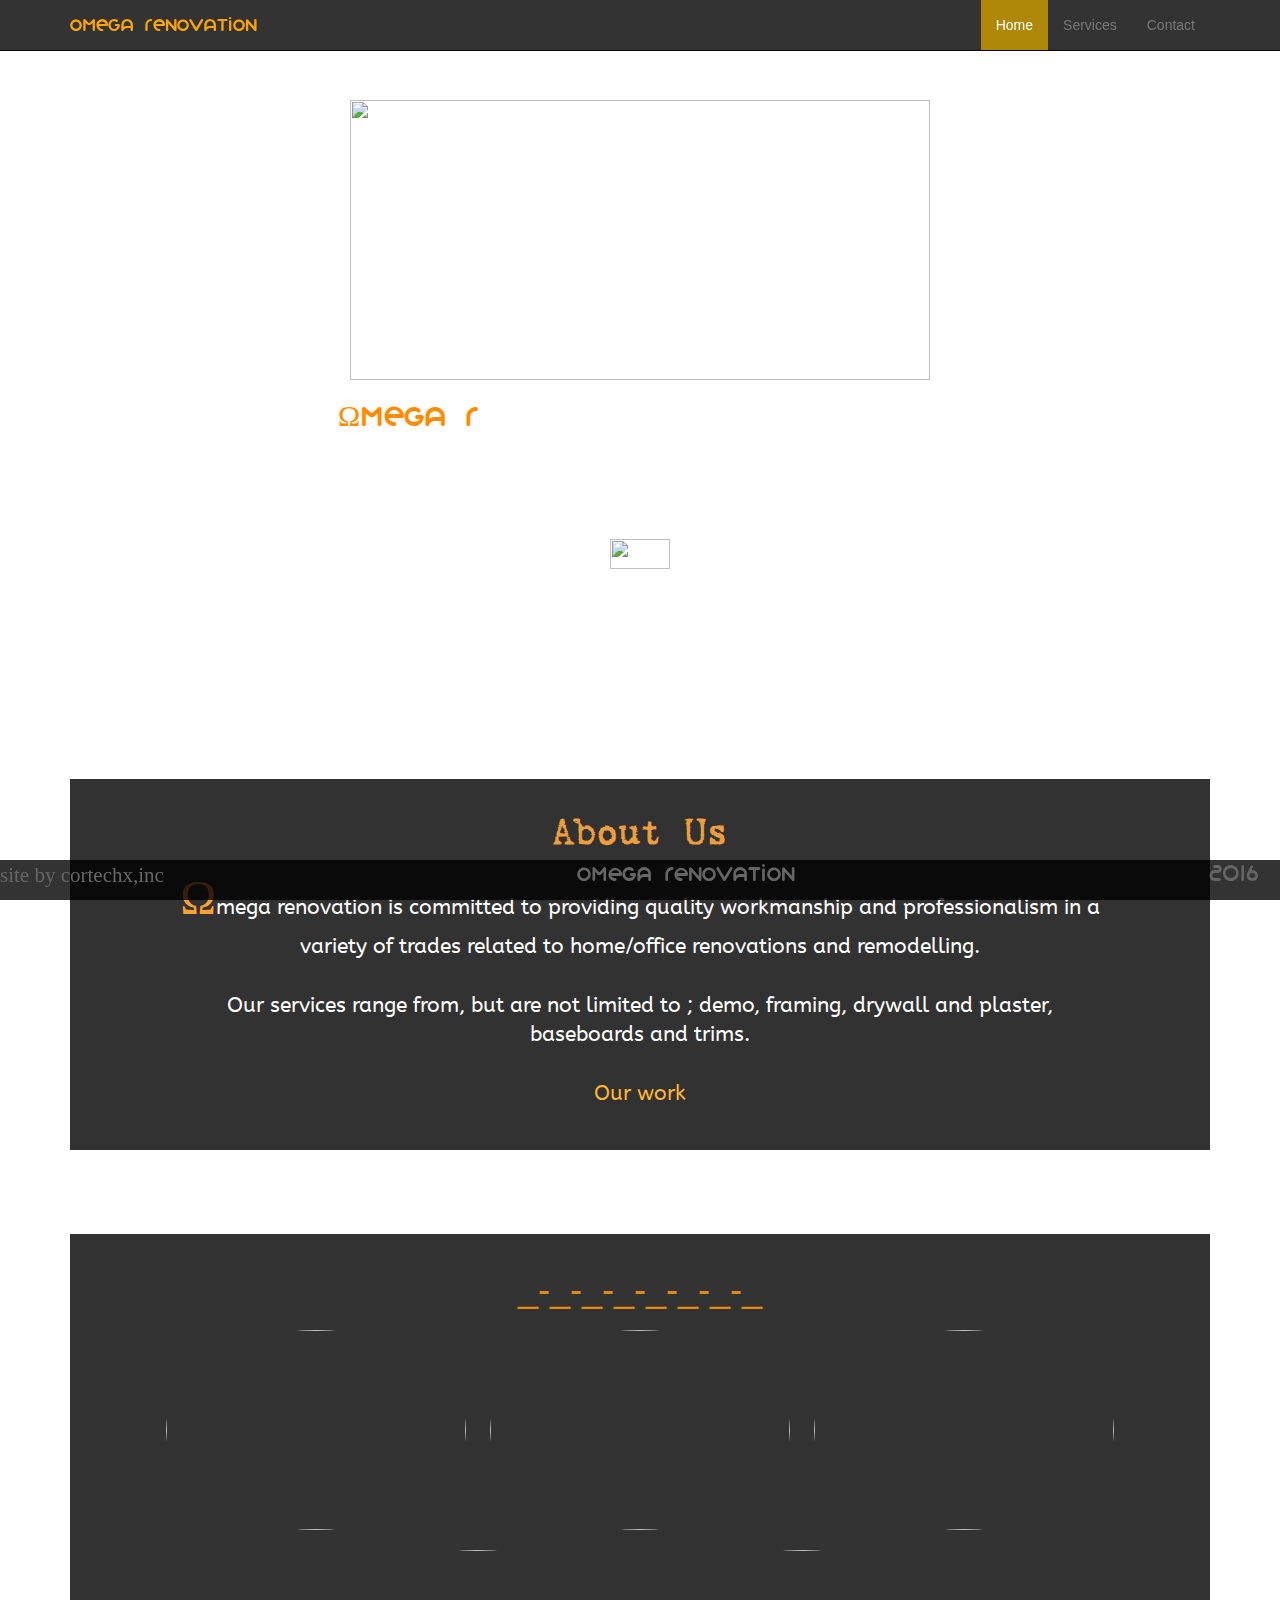
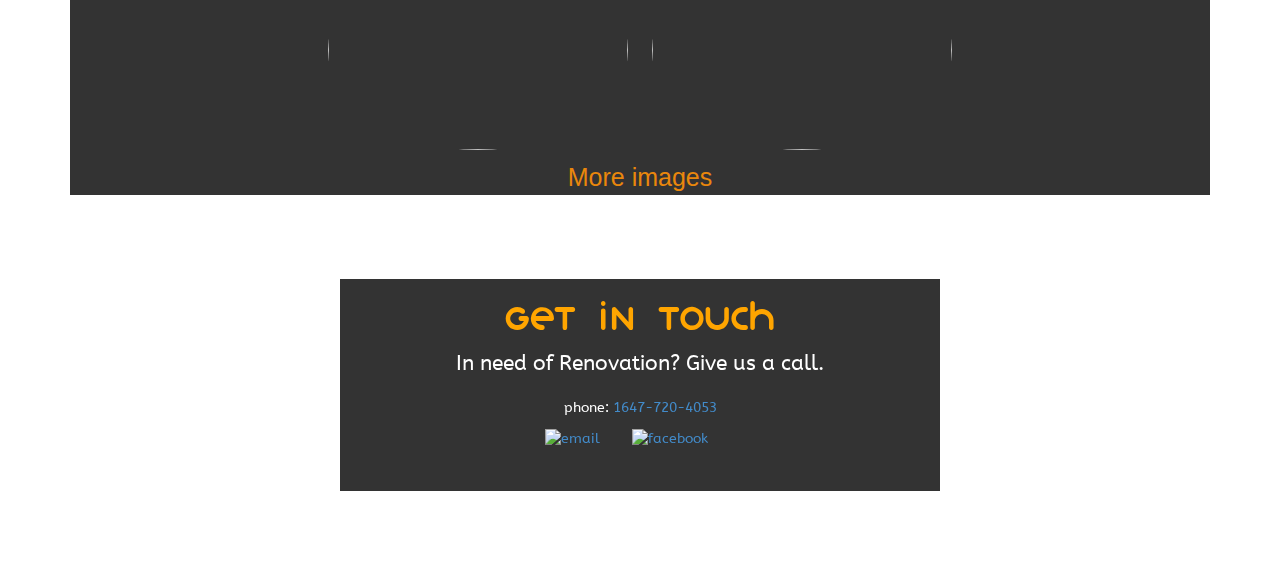
==== index.html @ 58c82289 "removed whatsapp img, edited contact txt, added phone #" ====
<!DOCTYPE html>
<html lang="en">
  <head>
    <meta charset="utf-8">
    <meta http-equiv="X-UA-Compatible" content="IE=edge">
    <meta name="viewport" content="width=device-width, initial-scale=1">
    <meta name="description" content="The Official Website for Omega Renovation, Canada.">
    <meta name="author" content="Cortechx inc.">
    <meta name="google-site-verification" content="PFoMu5UGFar_Eq_UKnLrVIp7gH-FFQxcWBO4QRYHrvA" />
    <link rel="shortcut icon" href="img/favicon.ico">

    <title>Omega Renovation</title>

    <!-- Bootstrap CSS -->
    <link href="css/bootstrap.min.css" rel="stylesheet">

	   <!-- Animations CSS -->
	   <link href="css/animate.min.css" rel="stylesheet">

    <!-- Custom styles for this doc -->
    <link href="css/styles.css" rel="stylesheet">
  </head>

  <body background="img/main_bg.jpg" id="top">

	   <!--Navbar -->
    <div class="navbar navbar-inverse navbar-fixed-top animated bounceInUp" role="navigation">
      <div class="container">
        <div class="navbar-header">
		        <!--menu toggle button for small screen-->
          <button type="button" class="navbar-toggle collapsed" data-toggle="collapse" data-target=".navbar-collapse">
            <span class="sr-only">Toggle navigation</span>
            <span class="icon-bar"></span>
            <span class="icon-bar"></span>
            <span class="icon-bar"></span>
          </button>
		        <!--navbar title-->
          <a class="navbar-brand" style="color:Orange;" href="#">Omega Renovation</a>
        </div>
		      <!--navbar menu items-->
        <div class="collapse navbar-collapse navbar-right">
          <ul class="nav navbar-nav">
            <li class="active-h"><a href="#" style="color:white">Home</a></li>
            <li><a href="services.html">Services</a></li>
            <li><a onclick="scrollTo('#contact')">Contact</a></li>
          </ul>
        </div><!--/.nav-collapse -->
      </div>
    </div><!--navbar end-->

    <div class="container">

	    <!--the logo-->
     <div class="logo-div animated bounceInUp">
		      <img id="logo" src="img/logo_transparent_glow.png">
		      <h2 id="intro">
          At <font color="darkorange">Ωmega R</font>enovation quality is our aim.
        </h2>
      </div>

	    <!--scroll arrow-->
	    <div class="preface">
		      <img class="animated infinite bounce" id="arrow" onclick="scrollTo('#arrow')" src="img/Icon-Arrow-Down-white.png" width="60em" height="30em">
	    </div>

		   <!--about section-->
	    <div class="about">
		      <h1><b>About Us</b></h1>
		      <p class="lead">
            <font color="darkorange" size="30px">Ω</font>mega renovation is committed to providing quality workmanship and professionalism in a variety of trades related to home/office renovations and remodelling.
            <br><br>
		           Our services range from, but are not limited to ; demo, framing, drywall and plaster, baseboards and trims.
            <br><br>
            <a href="services.html">Our work</a>
        </p>
	    </div>

	    <div class="img-container">
		      <h1>_-_-_-_-_-_-_-_</h1>
		         <img class="img-circle" width="300px" height="200px" src="img/img11.jpg">
		         <img class="img-circle" class="img-circle" width="300px" height="200px" src="img/img17.jpg">
		         <img class="img-circle" width="300px" height="200px" src="img/img27.jpg">
		         <img class="img-circle" width="300px" height="200px" src="img/img24.jpg">
		         <img class="img-circle" width="300px" height="200px" src="img/img6.jpg">
		         <br>
		         <a href="gallery.html">More images</a>
	    </div>

	    <div class="contact-info modal modal-dialog" id="contact">
		    <h1>Get In Touch</h1>
		    <p class="lead">In need of Renovation? Give us a call.</p>

		    <p>phone: <a>1647-720-4053</a></p>

      <div class="c-img-container">
         <a href="#" ><img id="img-email" src="img/email-xxl.png" alt="email"></a>
         <a href="#" ><img id="img-facebook" src="img/facebook-3-512.png" alt="facebook"></a>
      </div>

	 </div>


    </div><!-- /.container -->

    <footer>
      <p><r>site by cortechx,inc</r><text onclick="scrollTo('#top')">Omega Renovation</text><span>2016</span></p>
    </footer>

	   <script src="js/index.js"></script>
    <!-- Bootstrap core JavaScript-->
    <!-- Placed at the end of the document so the pages load faster -->
    <script src="https://ajax.googleapis.com/ajax/libs/jquery/1.11.1/jquery.min.js"></script>
    <script src="js/bootstrap.min.js"></script>
    <!-- IE10 viewport hack for Surface/desktop Windows 8 bug -->
    <script src="js/ie10-viewport-bug-workaround.js"></script>
  </body>

</html>
---- css/styles.css ----
@font-face {
  font-family: organo;
  src:url('../fonts/Organo.ttf') format('truetype');
}

@font-face {
  font-family: abeezee regular;
  src:url('../fonts/ABeeZee-Regular.ttf') format('truetype');
}

@font-face {
  font-family: batik;
  src:url('../fonts/batik.ttf') format('truetype');
}

/*custom color to the scrollbar --WEBKIT--*/
::-webkit-scrollbar {color:black;background-color:black;}
::-webkit-scrollbar-button {color:#FF7500;background-color:#FF7500;}
::-webkit-scrollbar-track {color:black;background-color:black;}
::-webkit-scrollbar-track-piece {color:black;background-color:black;}
::-webkit-scrollbar-thumb {color:orange;background-color:orange;}

/*body styles - background positioning*/
body {
  padding-top: 60px;
  -moz-background-size: cover;
  -webkit-background-size: cover;
  background-size: cover;
  background-position: top center;
  background-repeat: no-repeat;
  background-attachment: fixed;
}

/*seperate container for the logo*/
.logo-div{
  padding: 40px 15px;
  text-align: center;
}

/*contains the arrow*/
.preface{
  margin-top: 0px;
  text-align: center;
}

/*semi-transparent navbar*/
.navbar{
  background-color:rgba(0, 0, 0, 0.8);
}

.navbar-brand{
  font-family:organo;
}

/*color state for active navbar item*/
.active-h{
  background-color:#AF8809;
}

/*hover animation for menu item*/
.nav li:hover{
  background-color:#AC5D13;
  -moz-animation:bounce 1s;
  -ms-animation:bounce 1s;
  -webkit-animation:bounce 1s;
  animation:bounce 1s;
}

/*make the container extend to bottom of page*/
.container{
  margin-bottom:0px;
  padding-bottom:0px;
}

#logo{
  width:580px;
  height:280px;
}

/*introductory line*/
#intro{
  color:White;
  font-family:organo;
}

/*scroll arrow*/
#arrow {
  margin-top: 4em;
}

/*about section*/
.about{
  margin-top:15em;
  text-align:center;
  color:White;
  background-color: black;
  opacity: .8;
  margin-bottom: 6em;
}

/*about section header*/
.about h1{
  color:#EA870C;
  padding-top: 1em;
  font-family: batik;
}

/*about section paragraph*/
.about .lead {
  font-family: abeezee regular;
  padding-left: 5em;
  padding-right: 5em;
  padding-bottom: 2em;
}

/*.about link to services*/
.about .lead a {
  text-decoration: none;
  color: orange;
}

.about .lead a:hover {
  color: white;
}

/*footer styles*/
footer {
  background-color:rgba(0, 0, 0, 0.8);
  left: 0px;
  right: 0px;
  bottom: 0px;
  width:100%;
  position: fixed;
}

footer p {
  text-align: center;
  font-family: organo;
  font-size: 1.5em;
  color: #666;
}

footer p span {
  float: right;
  padding-right: 1em;
}

footer r{
  float:left;
  font-family:ariel;
  margin:0px;
  padding:0px;
  left:0px;
}

/*images on page- size, onhover etc*/

.img-container{
  text-align:center;
  color:White;
  background-color: rgba(0,0,0,0.8);
  margin-bottom: 6em;
}

.img-container img{
  margin:10px;
  -ms-transition:1s ease-in-out;
  -moz-transition:1s ease-in-out;
  -webkit-transition:1s ease-in-out;
  transition:1s ease-in-out;
}

/*img hover animation styles*/
.img-container img:hover{
  -moz-animation:flip 1s;
  -ms-animation:flip 1s;
  -webkit-animation:flip 1s;
  animation:flip 1s;
  -ms-transform:scale(1.4);
  -moz-transform:scale(1.4);
  -webkit-transform:scale(1.4);
  transform:scale(1.4);
}

.img-container h1{
  color:#EA870C;
  padding-top: 1em;
}

.img-container a{
  color:#EA870C;
  font-size:25px;
}

/*Contact info section*/

.contact-info{
  text-align:center;
  color:White;
  font-family:abeezee regular;
  background-color: rgba(0,0,0,0.8);
  margin-bottom: 6em;
  display:block;
}

.contact-info h1{
  font-family:organo;
  color:Orange;
}

/*contact image styles*/
.c-img-container{
  margin-bottom: 3em;
}

.c-img-container a:hover{
  opacity: .5;
}

#img-email{
  height: 3em;
  width: 3em;
  margin-right: 2em;
}

#img-facebook{
  height: 3em;
  width: 3em;
  margin-right: 2em;
}

#img-whatsapp{
  height: 3em;
  width: 3em;
}
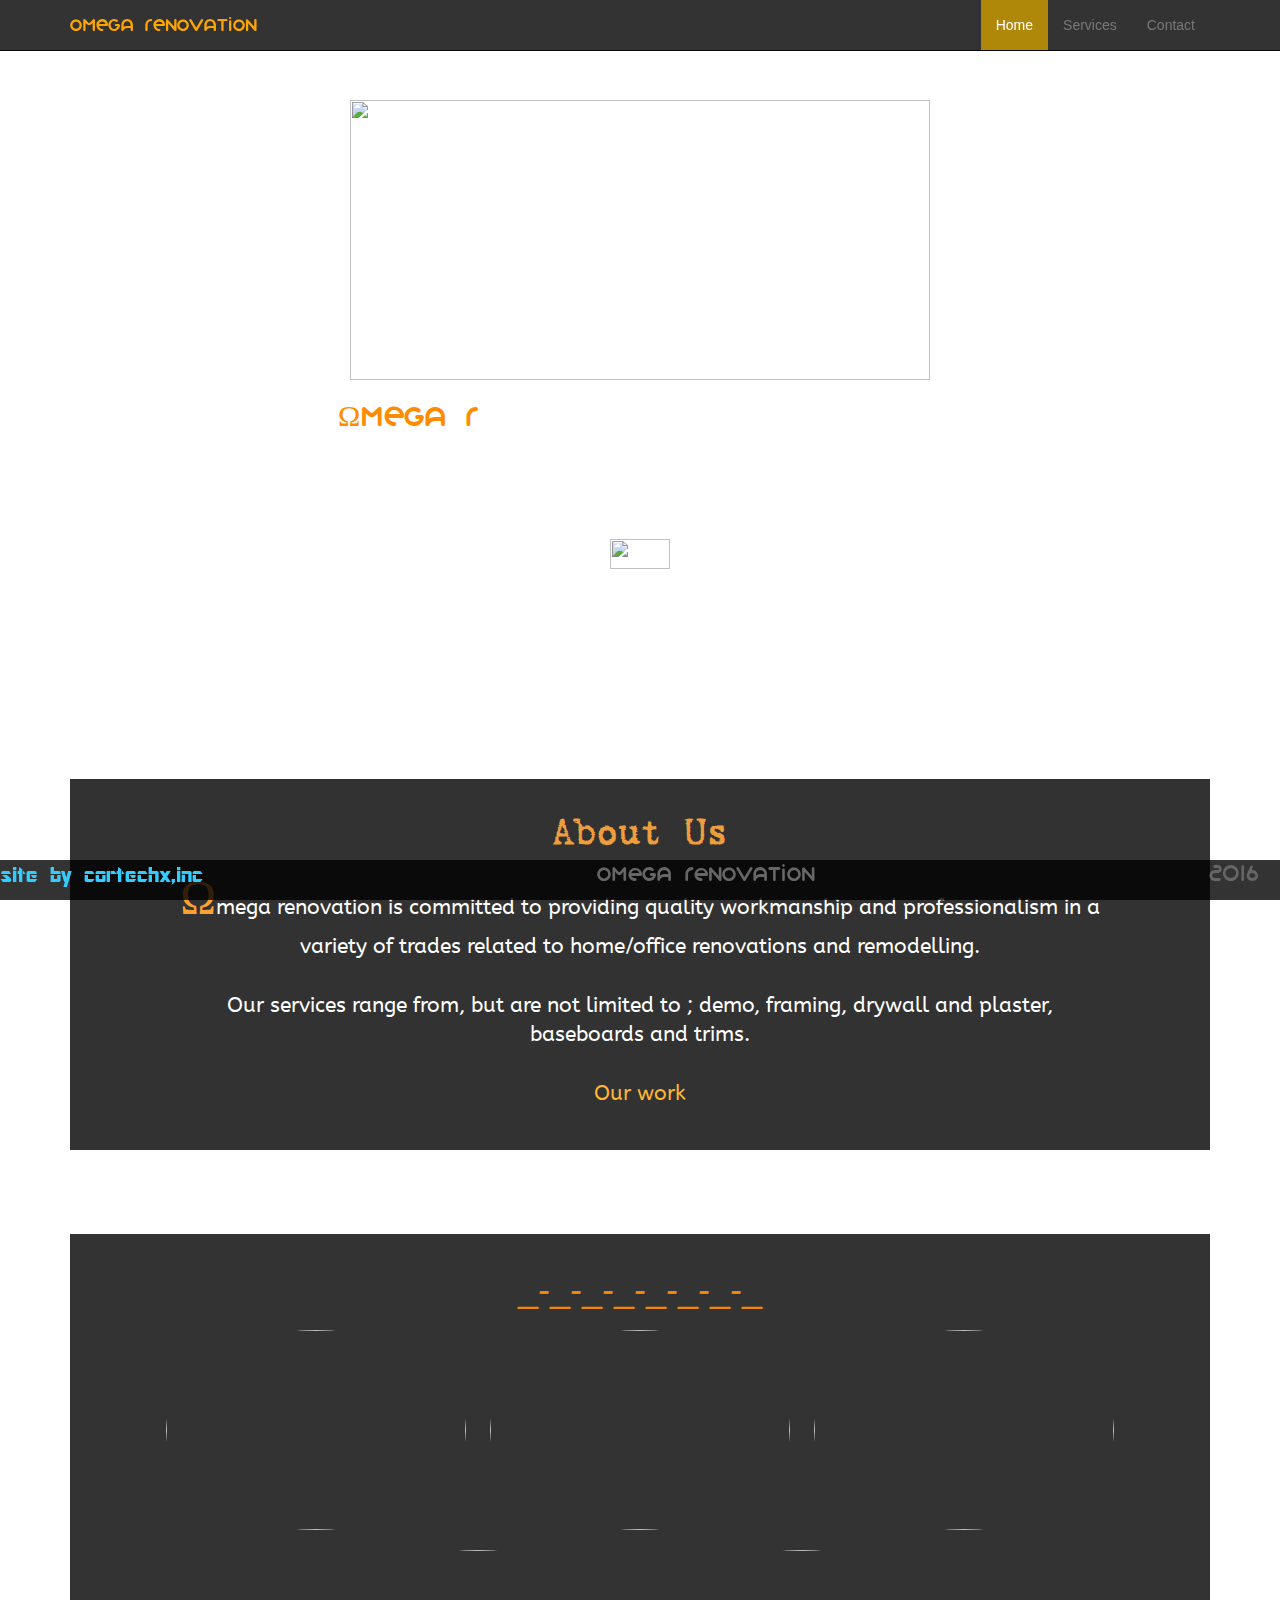
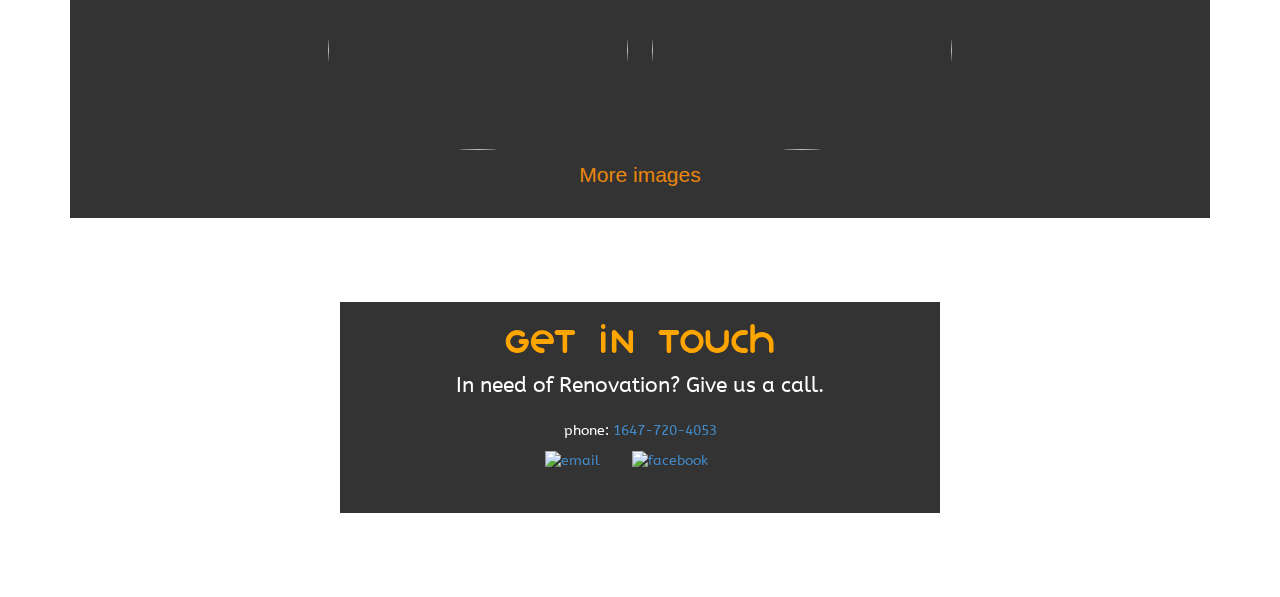
==== commit 161bd49c: "added AR Destine" ====
--- a/index.html
+++ b/index.html
@@ -103,7 +103,7 @@
     </div><!-- /.container -->
 
     <footer>
-      <p><r>site by cortechx,inc</r><text onclick="scrollTo('#top')">Omega Renovation</text><span>2016</span></p>
+      <p><a href="http://cortechx.github.io">site by cortechx,inc</a><text onclick="scrollTo('#top')">Omega Renovation</text><span>2016</span></p>
     </footer>
 
 	   <script src="js/index.js"></script>
--- a/css/styles.css
+++ b/css/styles.css
@@ -11,6 +11,11 @@
 @font-face {
   font-family: batik;
   src:url('../fonts/batik.ttf') format('truetype');
+}
+
+@font-face {
+  font-family: ardestine;
+  src:url('../fonts/ARDESTINE.ttf') format('truetype');
 }
 
 /*custom color to the scrollbar --WEBKIT--*/
@@ -145,9 +150,15 @@
   padding-right: 1em;
 }
 
-footer r{
+text{
+ margin-left:0px; 
+}
+
+footer a{
   float:left;
-  font-family:ariel;
+  font-family:ardestine;
+  text-decoration:none;
+  color:#33ccff;
   margin:0px;
   padding:0px;
   left:0px;
@@ -160,6 +171,7 @@
   color:White;
   background-color: rgba(0,0,0,0.8);
   margin-bottom: 6em;
+  padding-bottom: 2em;
 }
 
 .img-container img{
@@ -172,10 +184,6 @@
 
 /*img hover animation styles*/
 .img-container img:hover{
-  -moz-animation:flip 1s;
-  -ms-animation:flip 1s;
-  -webkit-animation:flip 1s;
-  animation:flip 1s;
   -ms-transform:scale(1.4);
   -moz-transform:scale(1.4);
   -webkit-transform:scale(1.4);
@@ -189,7 +197,12 @@
 
 .img-container a{
   color:#EA870C;
-  font-size:25px;
+  font-size:21px;
+  text-decoration: none;
+}
+
+.img-container a:hover{
+  color: white;
 }
 
 /*Contact info section*/
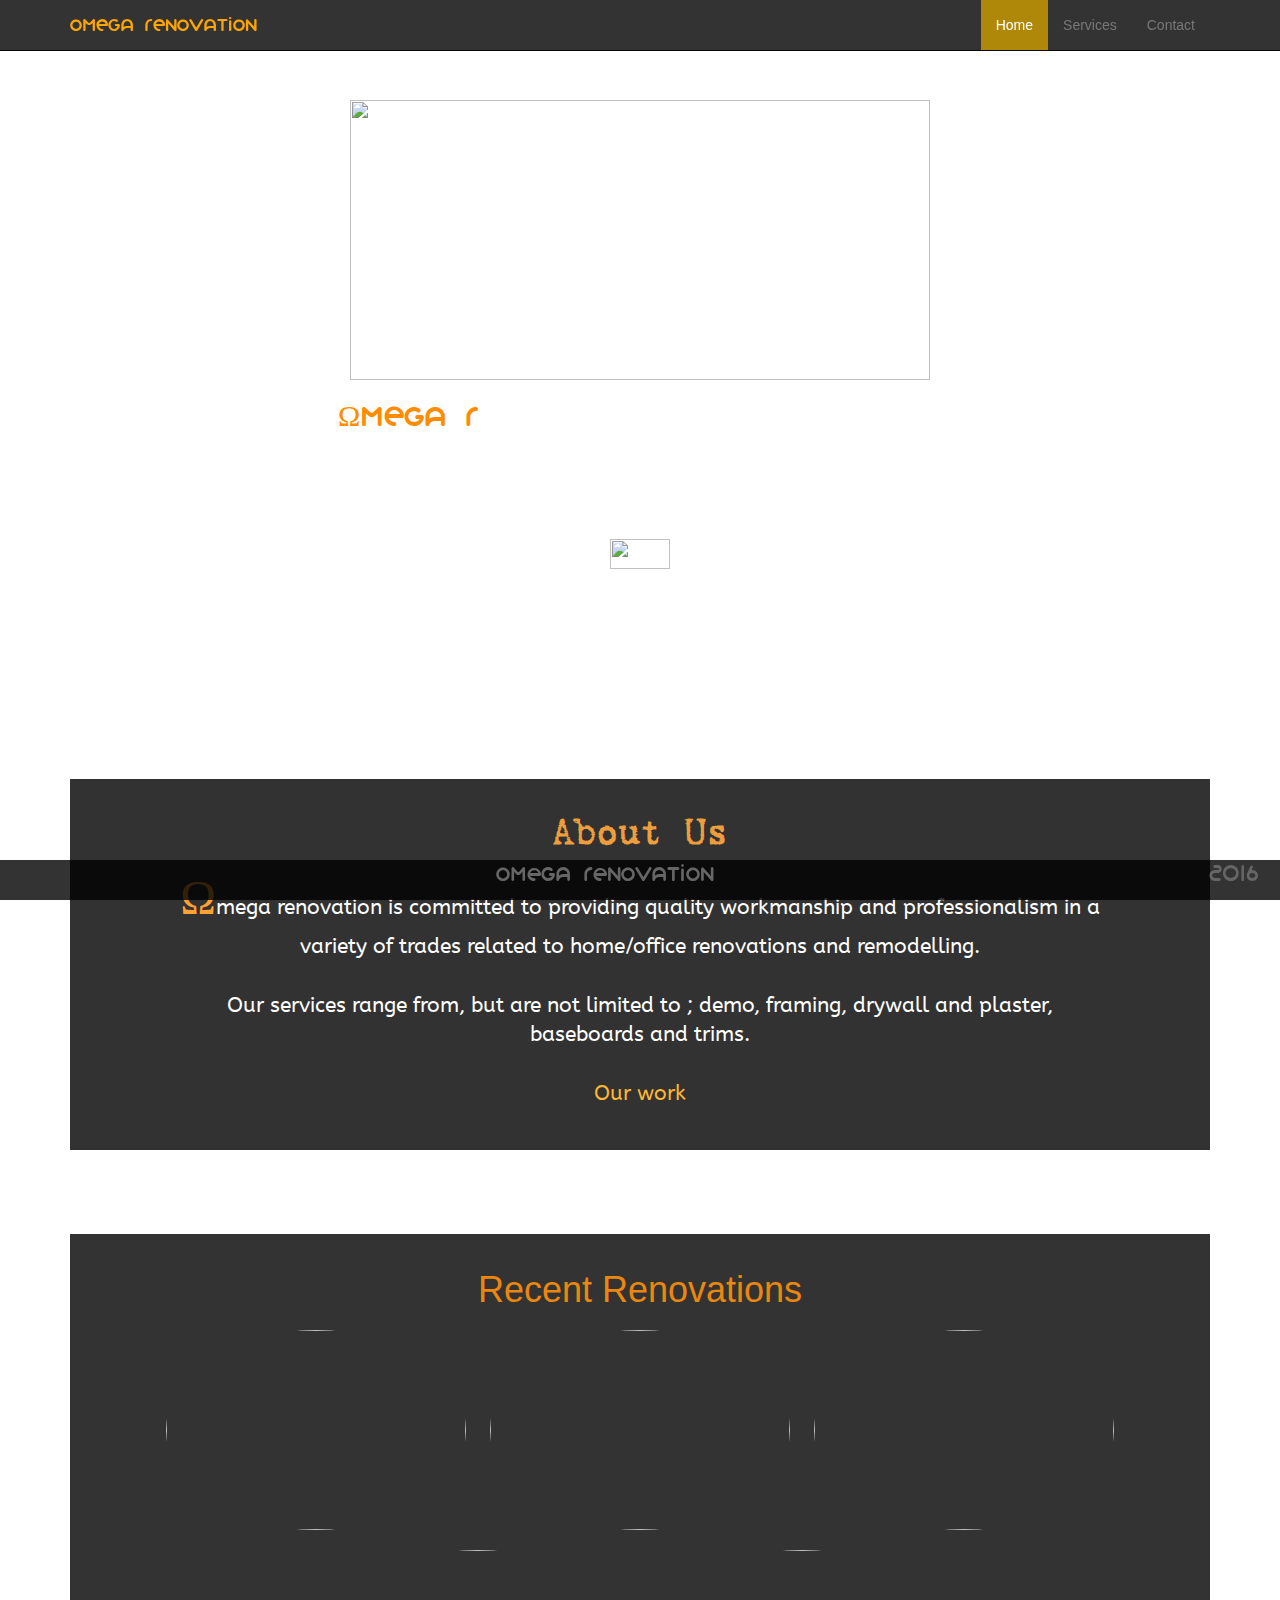
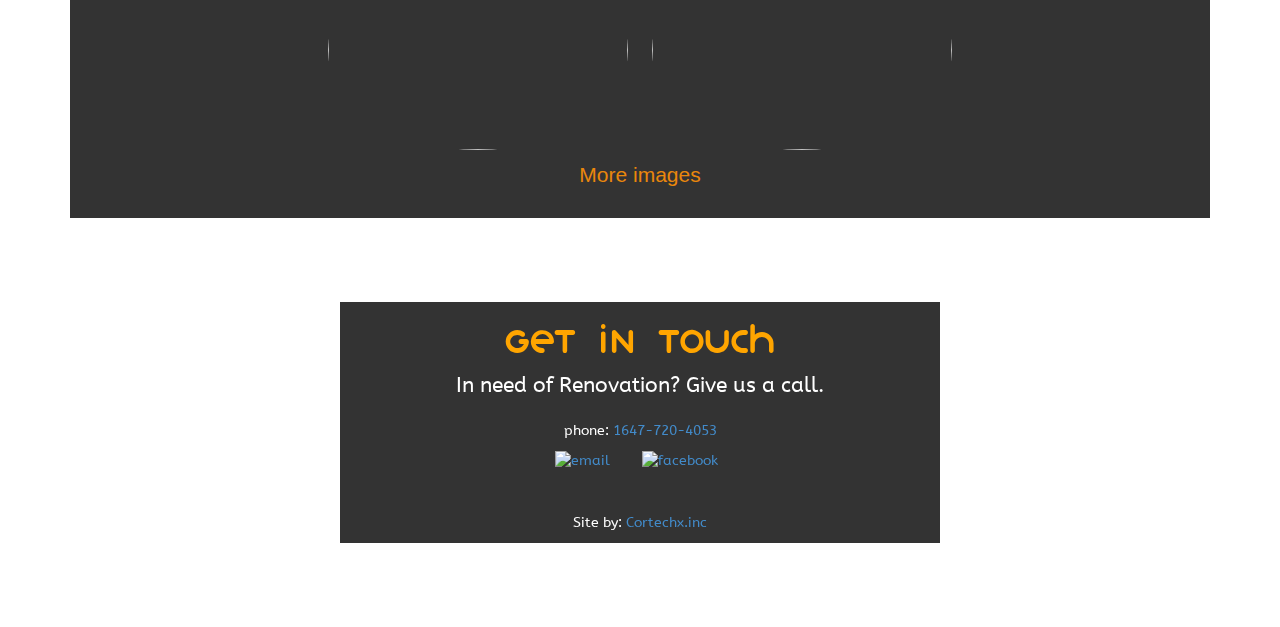
==== commit f90c9a04: "added fb link" ====
--- a/index.html
+++ b/index.html
@@ -76,7 +76,7 @@
 	    </div>
 
 	    <div class="img-container">
-		      <h1>_-_-_-_-_-_-_-_</h1>
+		      <h1>Recent Renovations</h1>
 		         <img class="img-circle" width="300px" height="200px" src="img/img11.jpg">
 		         <img class="img-circle" class="img-circle" width="300px" height="200px" src="img/img17.jpg">
 		         <img class="img-circle" width="300px" height="200px" src="img/img27.jpg">
@@ -93,17 +93,23 @@
 		    <p>phone: <a>1647-720-4053</a></p>
 
       <div class="c-img-container">
-         <a href="#" ><img id="img-email" src="img/email-xxl.png" alt="email"></a>
-         <a href="#" ><img id="img-facebook" src="img/facebook-3-512.png" alt="facebook"></a>
+         <a href="#" ><img id="img-email" src="img/email-xxl.png" alt="email" hspace="20"></a>
+		<a href="https://facebook.com/Omega-Renovation-1890993151127621/" ><img id="img-facebook" src="img/facebook-3-512.png" alt="facebook"></a>
       </div>
 
+      <div id="creator_content">
+       <p>
+        Site by:
+        <a href="http://cortechx.github.io">Cortechx.inc</a>
+       </p>
+      </div>
 	 </div>
 
 
     </div><!-- /.container -->
 
     <footer>
-      <p><a href="http://cortechx.github.io">site by cortechx,inc</a><text onclick="scrollTo('#top')">Omega Renovation</text><span>2016</span></p>
+      <p><text onclick="scrollTo('#top')">Omega Renovation</text><span>2016</span></p>
     </footer>
 
 	   <script src="js/index.js"></script>
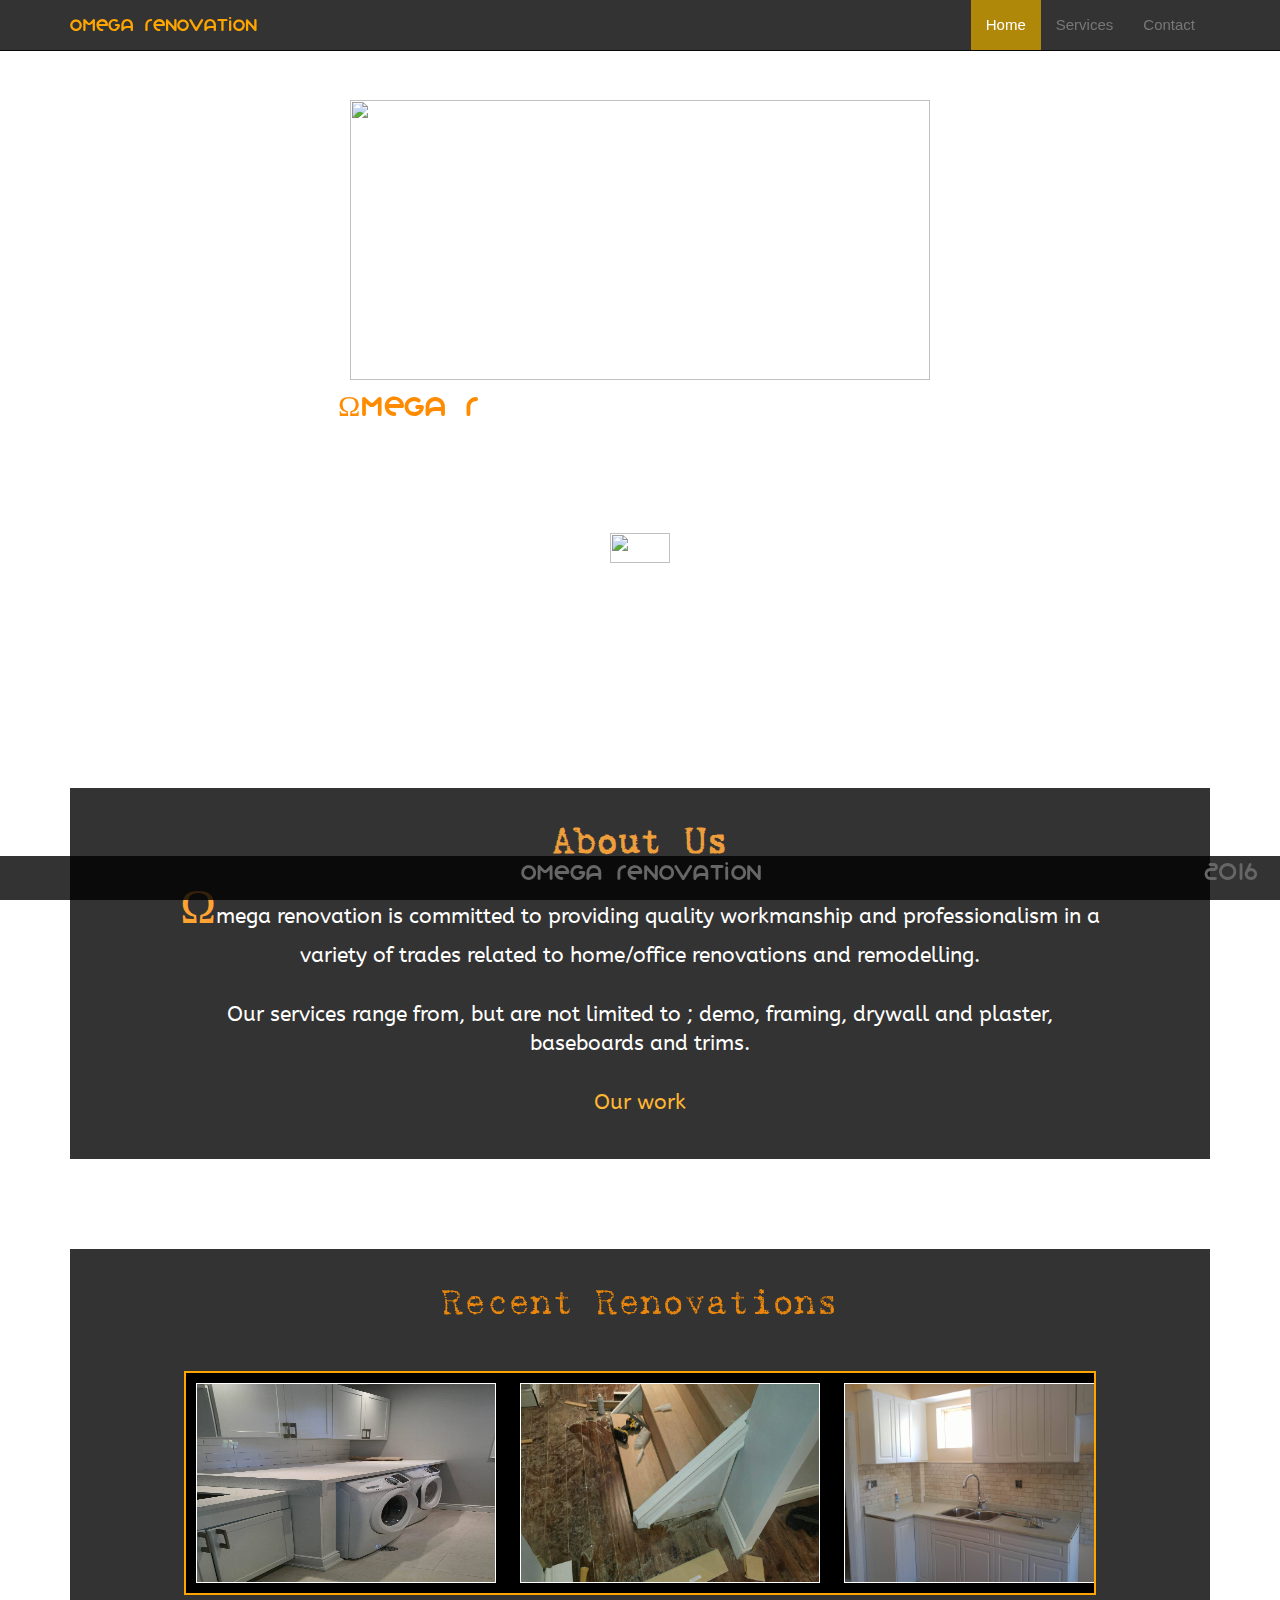
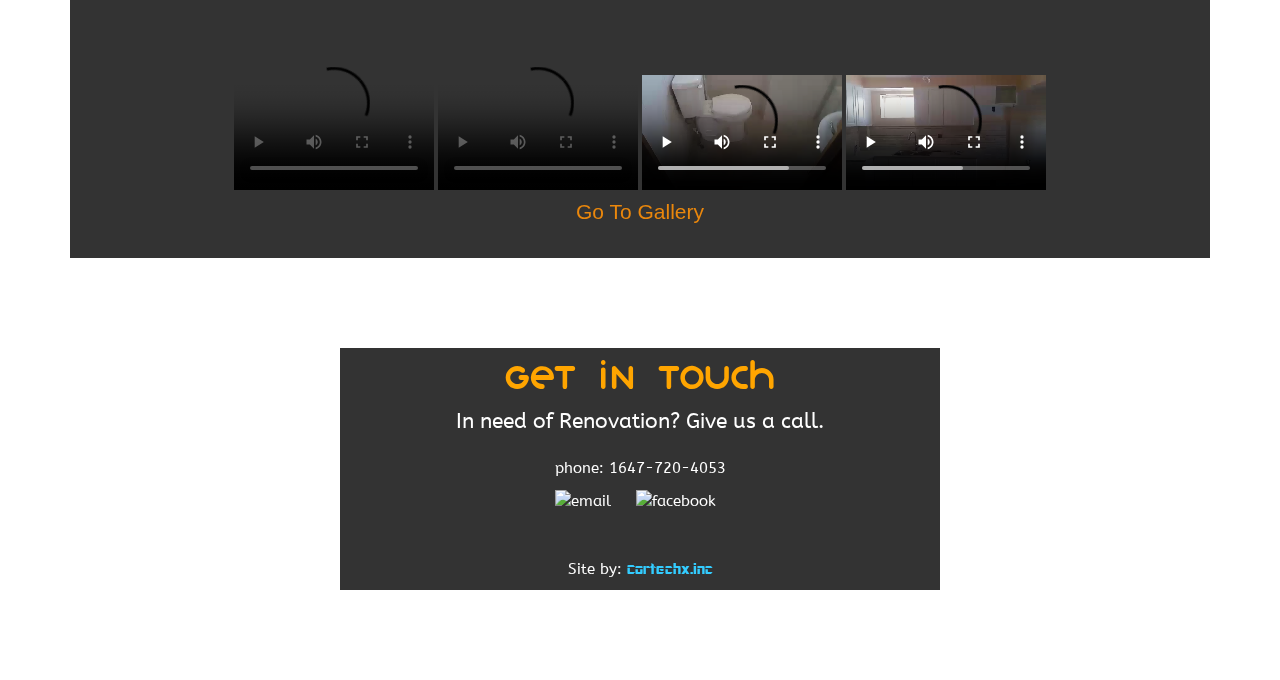
==== commit 37d1456e: "updated" ====
--- a/index.html
+++ b/index.html
@@ -16,6 +16,9 @@
 
 	   <!-- Animations CSS -->
 	   <link href="css/animate.min.css" rel="stylesheet">
+
+     <!--W3 CSS-->
+     <link rel="stylesheet" href="https://www.w3schools.com/w3css/4/w3.css">
 
     <!-- Custom styles for this doc -->
     <link href="css/styles.css" rel="stylesheet">
@@ -77,13 +80,35 @@
 
 	    <div class="img-container">
 		      <h1>Recent Renovations</h1>
-		         <img class="img-circle" width="300px" height="200px" src="img/img11.jpg">
-		         <img class="img-circle" class="img-circle" width="300px" height="200px" src="img/img17.jpg">
-		         <img class="img-circle" width="300px" height="200px" src="img/img27.jpg">
-		         <img class="img-circle" width="300px" height="200px" src="img/img24.jpg">
-		         <img class="img-circle" width="300px" height="200px" src="img/img6.jpg">
-		         <br>
-		         <a href="gallery.html">More images</a>
+
+          <center><div style="width:80%; overflow: auto; white-space: nowrap; border: 2px solid orange; background:black;">
+             <img style="border: 1px solid white;" width="300px" height="200px" src="img/img39.jpg">
+             <img style="border: 1px solid white;" width="300px" height="200px" src="img/img41.jpg">
+             <img style="border: 1px solid white;" width="300px" height="200px" src="img/img40.jpg">
+              <img style="border: 1px solid white;" width="300px" height="200px" src="img/img43.jpg">
+             <img style="border: 1px solid white;" width="300px" height="200px" src="img/img44.jpg">
+		         <img style="border: 1px solid white;" width="300px" height="200px" src="img/img42.jpg">
+             <img style="border: 1px solid white;" width="300px" height="200px" src="img/img34.jpg">
+		         <img style="border: 1px solid white;" width="300px" height="200px" src="img/img35.jpg">
+		         <img style="border: 1px solid white;" width="300px" height="200px" src="img/img36.jpg">
+		         <img style="border: 1px solid white;" width="300px" height="200px" src="img/img37.jpg">
+		         <img style="border: 1px solid white;" width="300px" height="200px" src="img/img38.jpg">
+          </div></center><br><br>
+
+          <video class="vid"style="width:200px;" controls><source src="videos/video-1.mp4" type="video/mp4">
+            Your browser does not support HTML5 video.</video>
+
+          <video class="vid"style="width:200px" controls><source src="videos/video-2.mp4" type="video/mp4">
+            Your browser does not support HTML5 video.</video>
+
+          <video class="vid"style="width:200px;" controls><source src="videos/video-3.mp4" type="video/mp4">
+            Your browser does not support HTML5 video.</video>
+
+          <video class="vid"style="width:200px;" controls><source src="videos/video-4.mp4" type="video/mp4">
+            Your browser does not support HTML5 video.</video>
+
+          <br>
+		      <a href="gallery.html">Go To Gallery</a>
 	    </div>
 
 	    <div class="contact-info modal modal-dialog" id="contact">
@@ -93,7 +118,7 @@
 		    <p>phone: <a>1647-720-4053</a></p>
 
       <div class="c-img-container">
-         <a href="#" ><img id="img-email" src="img/email-xxl.png" alt="email" hspace="20"></a>
+         <a href="mail.html" ><img id="img-email" src="img/email-xxl.png" alt="email" hspace="20"></a>
 		<a href="https://facebook.com/Omega-Renovation-1890993151127621/" ><img id="img-facebook" src="img/facebook-3-512.png" alt="facebook"></a>
       </div>
 
@@ -112,7 +137,7 @@
       <p><text onclick="scrollTo('#top')">Omega Renovation</text><span>2016</span></p>
     </footer>
 
-	   <script src="js/index.js"></script>
+	<script src="js/index.js"></script>
     <!-- Bootstrap core JavaScript-->
     <!-- Placed at the end of the document so the pages load faster -->
     <script src="https://ajax.googleapis.com/ajax/libs/jquery/1.11.1/jquery.min.js"></script>
--- a/css/styles.css
+++ b/css/styles.css
@@ -150,19 +150,10 @@
   padding-right: 1em;
 }
 
-text{
- margin-left:0px; 
-}
-
-footer a{
-  float:left;
-  font-family:ardestine;
-  text-decoration:none;
-  color:#33ccff;
-  margin:0px;
-  padding:0px;
-  left:0px;
-}
+footer p text {
+  padding-left: 3.5em;
+}
+
 
 /*images on page- size, onhover etc*/
 
@@ -184,15 +175,17 @@
 
 /*img hover animation styles*/
 .img-container img:hover{
-  -ms-transform:scale(1.4);
-  -moz-transform:scale(1.4);
-  -webkit-transform:scale(1.4);
-  transform:scale(1.4);
+  -ms-transform:scale(1.1);
+  -moz-transform:scale(1.1);
+  -webkit-transform:scale(1.1);
+  transform:scale(1.1);
 }
 
 .img-container h1{
   color:#EA870C;
   padding-top: 1em;
+  padding-bottom: 1em;
+  font-family: batik;
 }
 
 .img-container a{
@@ -233,7 +226,7 @@
 #img-email{
   height: 3em;
   width: 3em;
-  margin-right: 2em;
+
 }
 
 #img-facebook{
@@ -242,7 +235,8 @@
   margin-right: 2em;
 }
 
-#img-whatsapp{
-  height: 3em;
-  width: 3em;
-}
+#creator_content a{
+  font-family:ardestine;
+  text-decoration:none;
+  color:#33ccff;
+}
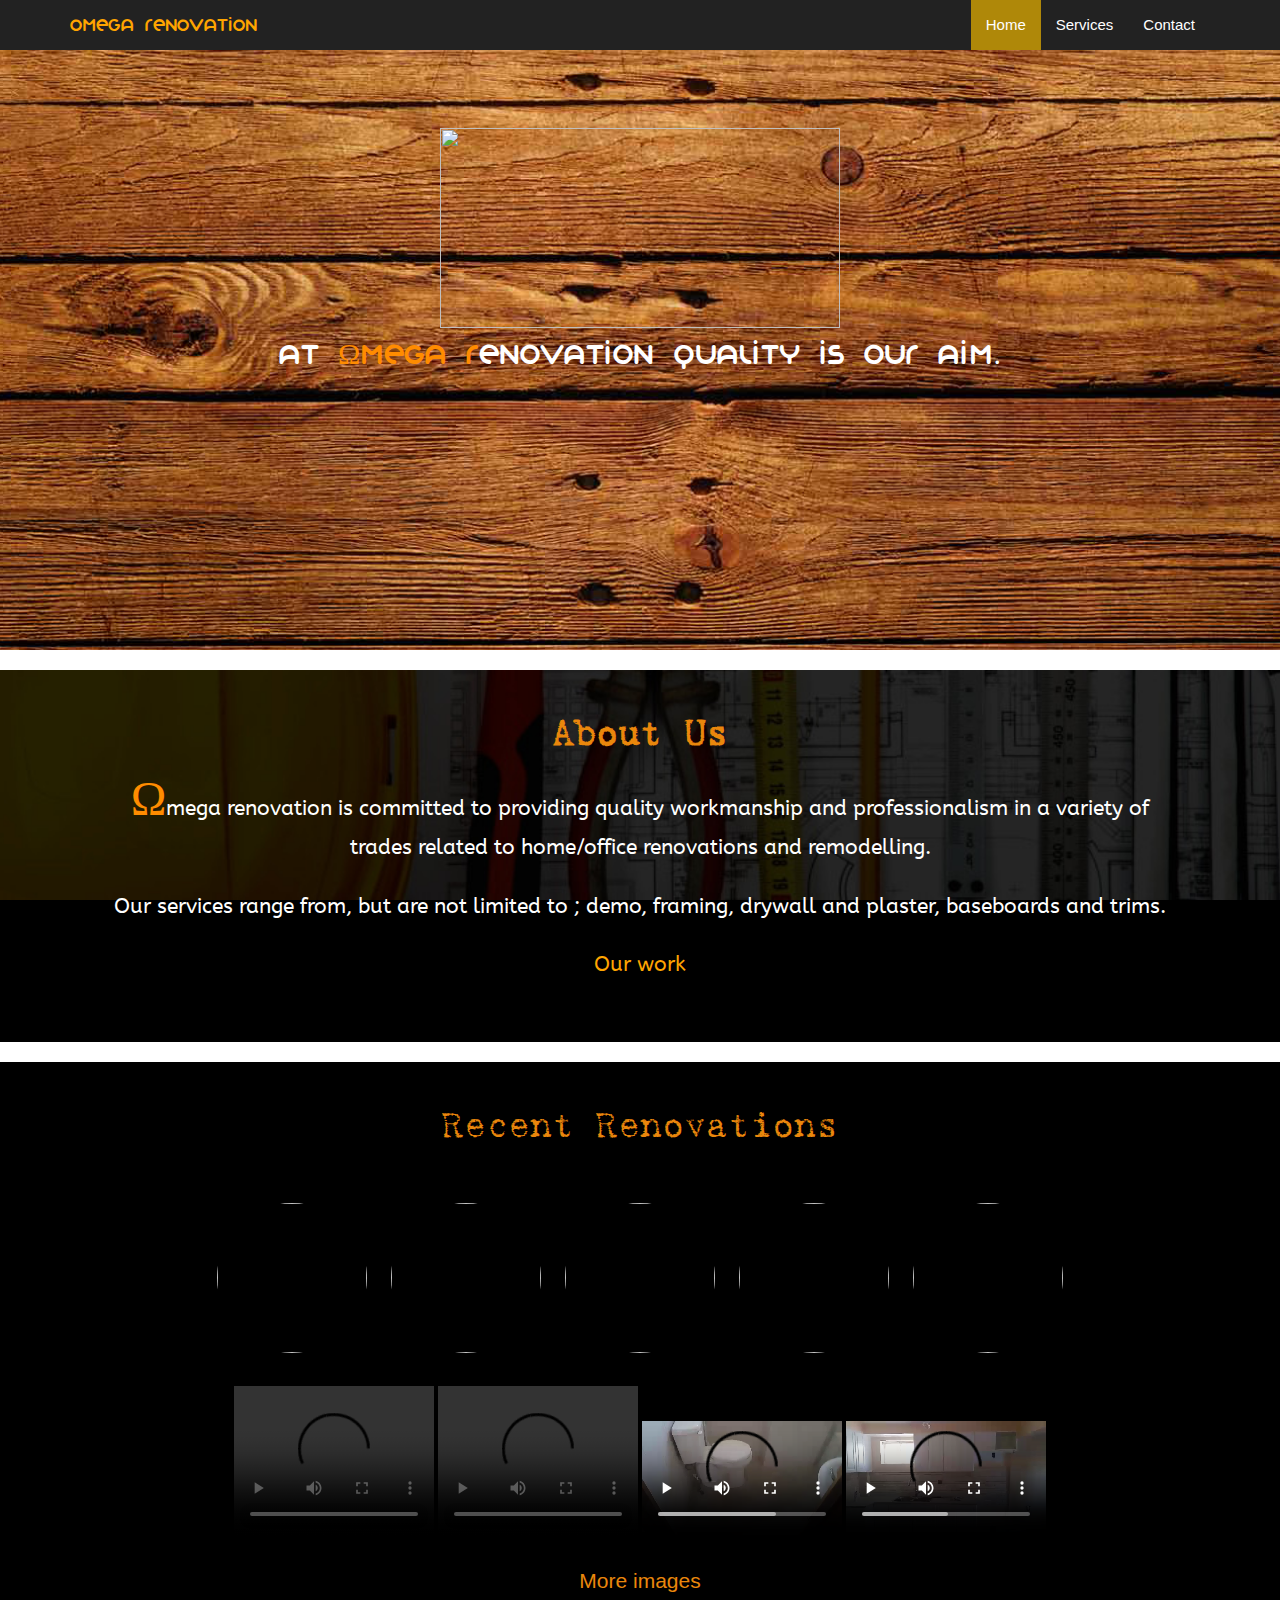
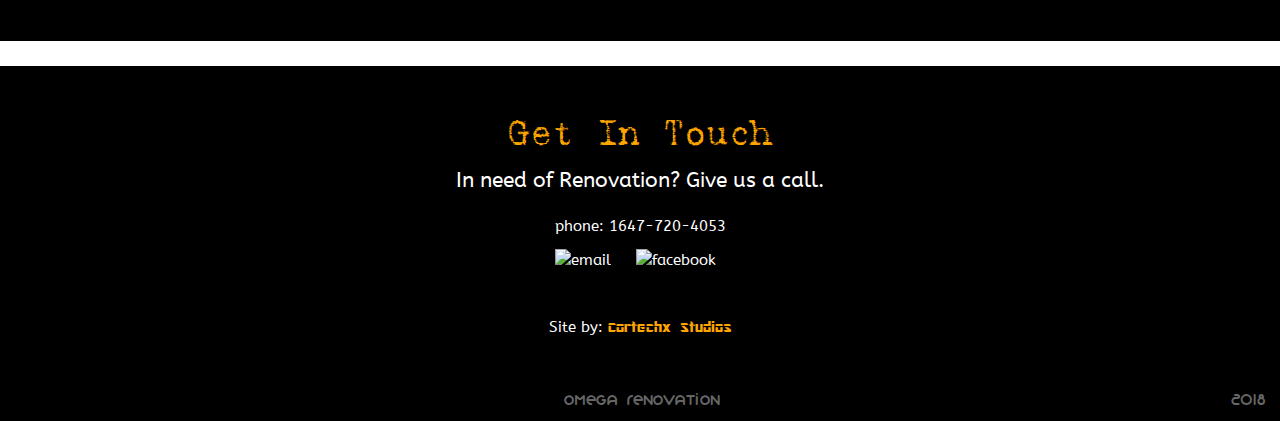
==== commit f13b1854: "UX update 2" ====
--- a/index.html
+++ b/index.html
@@ -24,10 +24,10 @@
     <link href="css/styles.css" rel="stylesheet">
   </head>
 
-  <body background="img/main_bg.jpg" id="top">
+  <body id="top">
 
 	   <!--Navbar -->
-    <div class="navbar navbar-inverse navbar-fixed-top animated bounceInUp" role="navigation">
+    <div class="navbar navbar-inverse navbar-fixed-top" role="navigation">
       <div class="container">
         <div class="navbar-header">
 		        <!--menu toggle button for small screen-->
@@ -43,99 +43,80 @@
 		      <!--navbar menu items-->
         <div class="collapse navbar-collapse navbar-right">
           <ul class="nav navbar-nav">
-            <li class="active-h"><a href="#" style="color:white">Home</a></li>
-            <li><a href="services.html">Services</a></li>
-            <li><a onclick="scrollTo('#contact')">Contact</a></li>
+            <li class="active-h"><a style="color:white">Home</a></li>
+            <li><a href="services.html" style="color:white">Services</a></li>
+            <li><a onclick="scrollTo('#contact')" style="color:white">Contact</a></li>
           </ul>
         </div><!--/.nav-collapse -->
       </div>
     </div><!--navbar end-->
 
-    <div class="container">
+    <!--the logo-->
+     <div class="logo-div">
+       <center>
+  	      <img id="logo" src="img/logo_transparent_glow.png">
+  	      <h2 id="intro">At <font color="darkorange">Ωmega R</font>enovation quality is our aim.</h2>
+       </center>
+     </div>
 
-	    <!--the logo-->
-     <div class="logo-div animated bounceInUp">
-		      <img id="logo" src="img/logo_transparent_glow.png">
-		      <h2 id="intro">
-          At <font color="darkorange">Ωmega R</font>enovation quality is our aim.
-        </h2>
+	   <!--about section-->
+    <div class="about">
+	      <h1><b>About Us</b></h1>
+	      <p class="lead">
+          <font color="darkorange" size="30px">Ω</font>mega renovation is committed to providing quality workmanship and professionalism in a variety of trades related to home/office renovations and remodelling.
+          <br><br>
+	           Our services range from, but are not limited to ; demo, framing, drywall and plaster, baseboards and trims.
+          <br><br>
+          <a href="services.html">Our work</a>
+      </p>
+    </div>
+
+    <div class="img-container">
+	     <h1>Recent Renovations</h1>
+       <img class="img-circle" width="150px" height="150px" src="img/img11.jpg">
+       <img class="img-circle" width="150px" height="150px" src="img/img17.jpg">
+       <img class="img-circle" width="150px" height="150px" src="img/img27.jpg">
+       <img class="img-circle" width="150px" height="150px" src="img/img24.jpg">
+       <img class="img-circle" width="150px" height="150px" src="img/img6.jpg">
+       <br><br>
+       <video class="vid"style="width:200px;" controls><source src="videos/video-1.mp4" type="video/mp4">
+         Your browser does not support HTML5 video.</video>
+
+       <video class="vid"style="width:200px" controls><source src="videos/video-2.mp4" type="video/mp4">
+         Your browser does not support HTML5 video.</video>
+
+       <video class="vid"style="width:200px;" controls><source src="videos/video-3.mp4" type="video/mp4">
+         Your browser does not support HTML5 video.</video>
+
+       <video class="vid"style="width:200px;" controls><source src="videos/video-4.mp4" type="video/mp4">
+         Your browser does not support HTML5 video.</video>
+       <br><br>
+       <a href="gallery.html">More images</a>
+       <br><br><br>
+    </div>
+
+    <div class="contact-info" id="contact">
+	    <h1>Get In Touch</h1>
+	    <p class="lead">In need of Renovation? Give us a call.</p>
+
+	    <p>phone: <a>1647-720-4053</a></p>
+
+      <div class="c-img-container">
+        <a href="mail.html" ><img id="img-email" src="img/email-xxl.png" alt="email" hspace="20"></a>
+  		  <a href="https://facebook.com/Omega-Renovation-1890993151127621/" ><img id="img-facebook" src="img/facebook-3-512.png" alt="facebook"></a>
       </div>
 
-	    <!--scroll arrow-->
-	    <div class="preface">
-		      <img class="animated infinite bounce" id="arrow" onclick="scrollTo('#arrow')" src="img/Icon-Arrow-Down-white.png" width="60em" height="30em">
-	    </div>
-
-		   <!--about section-->
-	    <div class="about">
-		      <h1><b>About Us</b></h1>
-		      <p class="lead">
-            <font color="darkorange" size="30px">Ω</font>mega renovation is committed to providing quality workmanship and professionalism in a variety of trades related to home/office renovations and remodelling.
-            <br><br>
-		           Our services range from, but are not limited to ; demo, framing, drywall and plaster, baseboards and trims.
-            <br><br>
-            <a href="services.html">Our work</a>
-        </p>
-	    </div>
-
-	    <div class="img-container">
-		      <h1>Recent Renovations</h1>
-
-          <center><div style="width:80%; overflow: auto; white-space: nowrap; border: 2px solid orange; background:black;">
-             <img style="border: 1px solid white;" width="300px" height="200px" src="img/img39.jpg">
-             <img style="border: 1px solid white;" width="300px" height="200px" src="img/img41.jpg">
-             <img style="border: 1px solid white;" width="300px" height="200px" src="img/img40.jpg">
-              <img style="border: 1px solid white;" width="300px" height="200px" src="img/img43.jpg">
-             <img style="border: 1px solid white;" width="300px" height="200px" src="img/img44.jpg">
-		         <img style="border: 1px solid white;" width="300px" height="200px" src="img/img42.jpg">
-             <img style="border: 1px solid white;" width="300px" height="200px" src="img/img34.jpg">
-		         <img style="border: 1px solid white;" width="300px" height="200px" src="img/img35.jpg">
-		         <img style="border: 1px solid white;" width="300px" height="200px" src="img/img36.jpg">
-		         <img style="border: 1px solid white;" width="300px" height="200px" src="img/img37.jpg">
-		         <img style="border: 1px solid white;" width="300px" height="200px" src="img/img38.jpg">
-          </div></center><br><br>
-
-          <video class="vid"style="width:200px;" controls><source src="videos/video-1.mp4" type="video/mp4">
-            Your browser does not support HTML5 video.</video>
-
-          <video class="vid"style="width:200px" controls><source src="videos/video-2.mp4" type="video/mp4">
-            Your browser does not support HTML5 video.</video>
-
-          <video class="vid"style="width:200px;" controls><source src="videos/video-3.mp4" type="video/mp4">
-            Your browser does not support HTML5 video.</video>
-
-          <video class="vid"style="width:200px;" controls><source src="videos/video-4.mp4" type="video/mp4">
-            Your browser does not support HTML5 video.</video>
-
-          <br>
-		      <a href="gallery.html">Go To Gallery</a>
-	    </div>
-
-	    <div class="contact-info modal modal-dialog" id="contact">
-		    <h1>Get In Touch</h1>
-		    <p class="lead">In need of Renovation? Give us a call.</p>
-
-		    <p>phone: <a>1647-720-4053</a></p>
-
-      <div class="c-img-container">
-         <a href="mail.html" ><img id="img-email" src="img/email-xxl.png" alt="email" hspace="20"></a>
-		<a href="https://facebook.com/Omega-Renovation-1890993151127621/" ><img id="img-facebook" src="img/facebook-3-512.png" alt="facebook"></a>
-      </div>
-
+      <br><br>
       <div id="creator_content">
        <p>
-        Site by:
-        <a href="http://cortechx.github.io">Cortechx.inc</a>
+        Site by: <a href="http://cortechx.github.io">Cortechx Studios</a>
        </p>
       </div>
-	 </div>
+  	</div>
 
-
-    </div><!-- /.container -->
-
-    <footer>
-      <p><text onclick="scrollTo('#top')">Omega Renovation</text><span>2016</span></p>
-    </footer>
+  <footer>
+    <p><text onclick="scrollTo('#top')">Omega Renovation</text> <span>2018</span></p>
+  </footer>
 
 	<script src="js/index.js"></script>
     <!-- Bootstrap core JavaScript-->
--- a/css/styles.css
+++ b/css/styles.css
@@ -19,38 +19,30 @@
 }
 
 /*custom color to the scrollbar --WEBKIT--*/
+/*
 ::-webkit-scrollbar {color:black;background-color:black;}
 ::-webkit-scrollbar-button {color:#FF7500;background-color:#FF7500;}
 ::-webkit-scrollbar-track {color:black;background-color:black;}
 ::-webkit-scrollbar-track-piece {color:black;background-color:black;}
-::-webkit-scrollbar-thumb {color:orange;background-color:orange;}
-
-/*body styles - background positioning*/
-body {
-  padding-top: 60px;
+::-webkit-scrollbar-thumb {color:orange;background-color:orange;}*/
+
+body{background-color: black;}
+/*seperate container for the logo*/
+.logo-div{
+  background: url('../img/intro-bg.png');
+  text-align: center;
   -moz-background-size: cover;
   -webkit-background-size: cover;
   background-size: cover;
-  background-position: top center;
+  background-position: center;
   background-repeat: no-repeat;
   background-attachment: fixed;
-}
-
-/*seperate container for the logo*/
-.logo-div{
-  padding: 40px 15px;
-  text-align: center;
-}
-
-/*contains the arrow*/
-.preface{
-  margin-top: 0px;
-  text-align: center;
-}
-
-/*semi-transparent navbar*/
+  height: 650px;
+}
+
+/*navbar*/
 .navbar{
-  background-color:rgba(0, 0, 0, 0.8);
+  border: none;
 }
 
 .navbar-brand{
@@ -71,15 +63,10 @@
   animation:bounce 1s;
 }
 
-/*make the container extend to bottom of page*/
-.container{
-  margin-bottom:0px;
-  padding-bottom:0px;
-}
-
 #logo{
-  width:580px;
-  height:280px;
+  margin-top: 10%;
+  width:400px;
+  height:200px;
 }
 
 /*introductory line*/
@@ -88,19 +75,20 @@
   font-family:organo;
 }
 
-/*scroll arrow*/
-#arrow {
-  margin-top: 4em;
-}
-
 /*about section*/
 .about{
-  margin-top:15em;
   text-align:center;
   color:White;
-  background-color: black;
-  opacity: .8;
-  margin-bottom: 6em;
+  margin-bottom: 10px;
+  border-top: 20px white solid;
+  background: url('../img/bg2.jpg');
+  text-align: center;
+  -moz-background-size: cover;
+  -webkit-background-size: cover;
+  background-size: cover;
+  background-position: center;
+  background-repeat: no-repeat;
+  background-attachment: fixed;
 }
 
 /*about section header*/
@@ -130,18 +118,14 @@
 
 /*footer styles*/
 footer {
-  background-color:rgba(0, 0, 0, 0.8);
-  left: 0px;
-  right: 0px;
-  bottom: 0px;
-  width:100%;
-  position: fixed;
+  background-color:black;
+  margin: 0px;
 }
 
 footer p {
   text-align: center;
   font-family: organo;
-  font-size: 1.5em;
+  font-size: 15px;
   color: #666;
 }
 
@@ -154,15 +138,22 @@
   padding-left: 3.5em;
 }
 
-
 /*images on page- size, onhover etc*/
-
 .img-container{
   text-align:center;
   color:White;
-  background-color: rgba(0,0,0,0.8);
-  margin-bottom: 6em;
-  padding-bottom: 2em;
+  /*background-color: #3d3d3d;*/
+  border-top: 20px white solid;
+  margin-bottom: 50px;
+  border-bottom: 25px solid white;
+  background: url('../img/bg3.jpg');
+  text-align: center;
+  -moz-background-size: cover;
+  -webkit-background-size: cover;
+  background-size: cover;
+  background-position: center;
+  background-repeat: no-repeat;
+  background-attachment: fixed;
 }
 
 .img-container img{
@@ -171,6 +162,7 @@
   -moz-transition:1s ease-in-out;
   -webkit-transition:1s ease-in-out;
   transition:1s ease-in-out;
+  border-color: orange;
 }
 
 /*img hover animation styles*/
@@ -199,24 +191,18 @@
 }
 
 /*Contact info section*/
-
 .contact-info{
   text-align:center;
   color:White;
   font-family:abeezee regular;
-  background-color: rgba(0,0,0,0.8);
-  margin-bottom: 6em;
-  display:block;
+  background-color: black;
+  margin-top: 50px;
+  margin-bottom: 50px;
 }
 
 .contact-info h1{
-  font-family:organo;
+  font-family:batik;
   color:Orange;
-}
-
-/*contact image styles*/
-.c-img-container{
-  margin-bottom: 3em;
 }
 
 .c-img-container a:hover{
@@ -224,19 +210,18 @@
 }
 
 #img-email{
-  height: 3em;
-  width: 3em;
-
+  height: 30px;
+  width: 30px;
 }
 
 #img-facebook{
-  height: 3em;
-  width: 3em;
+  height: 30px;
+  width: 30px;
   margin-right: 2em;
 }
 
 #creator_content a{
   font-family:ardestine;
   text-decoration:none;
-  color:#33ccff;
-}
+  color: orange;
+}
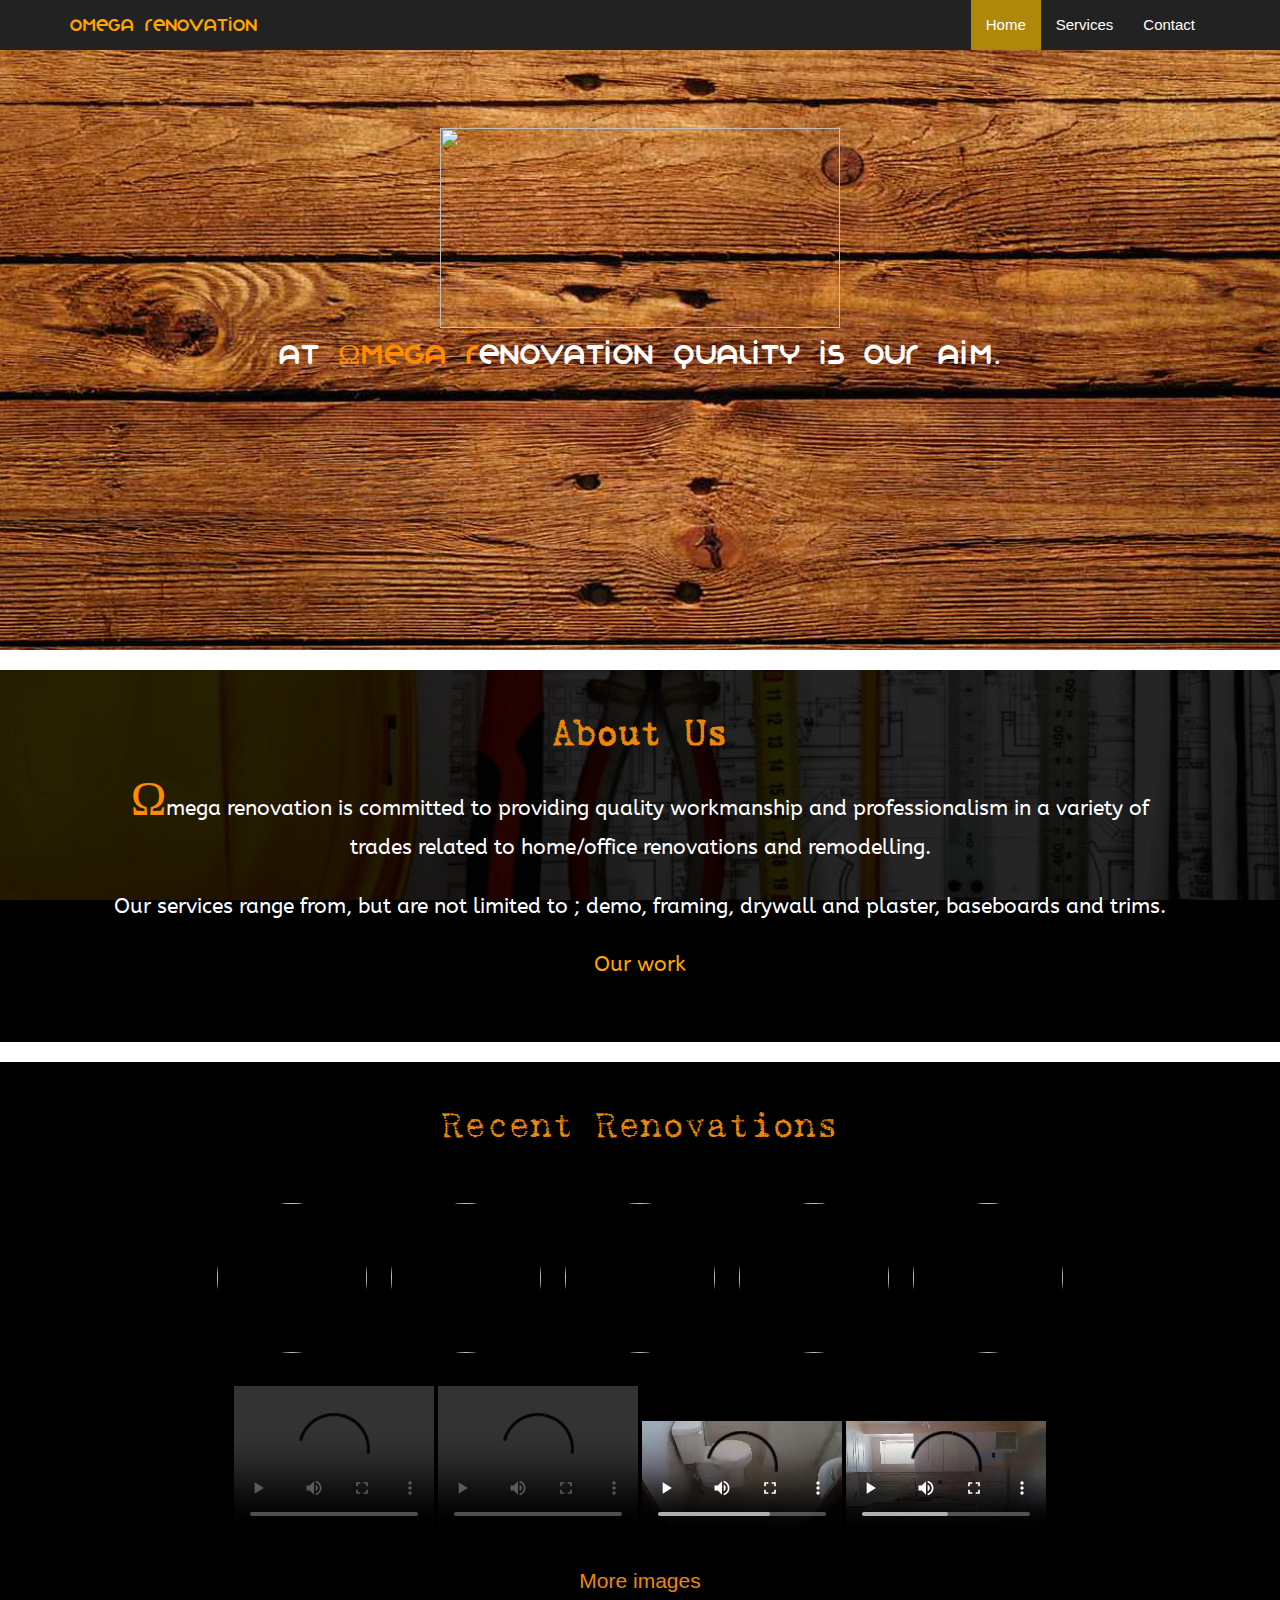
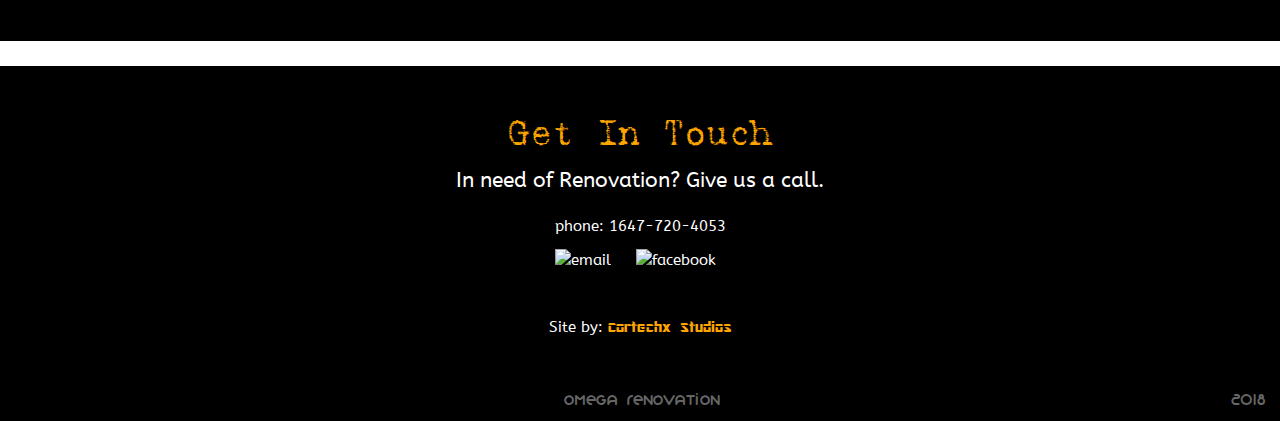
==== commit e3f4f0f4: "UX update 2" ====
--- a/index.html
+++ b/index.html
@@ -119,6 +119,11 @@
   </footer>
 
 	<script src="js/index.js"></script>
+<script>
+	if( /Android|webOS|iPhone|iPad|iPod|BlackBerry|IEMobile|Opera Mini/i.test(navigator.userAgent) ) {
+ document.getElementById("logo").style.width = "300px";
+}
+</script>
     <!-- Bootstrap core JavaScript-->
     <!-- Placed at the end of the document so the pages load faster -->
     <script src="https://ajax.googleapis.com/ajax/libs/jquery/1.11.1/jquery.min.js"></script>
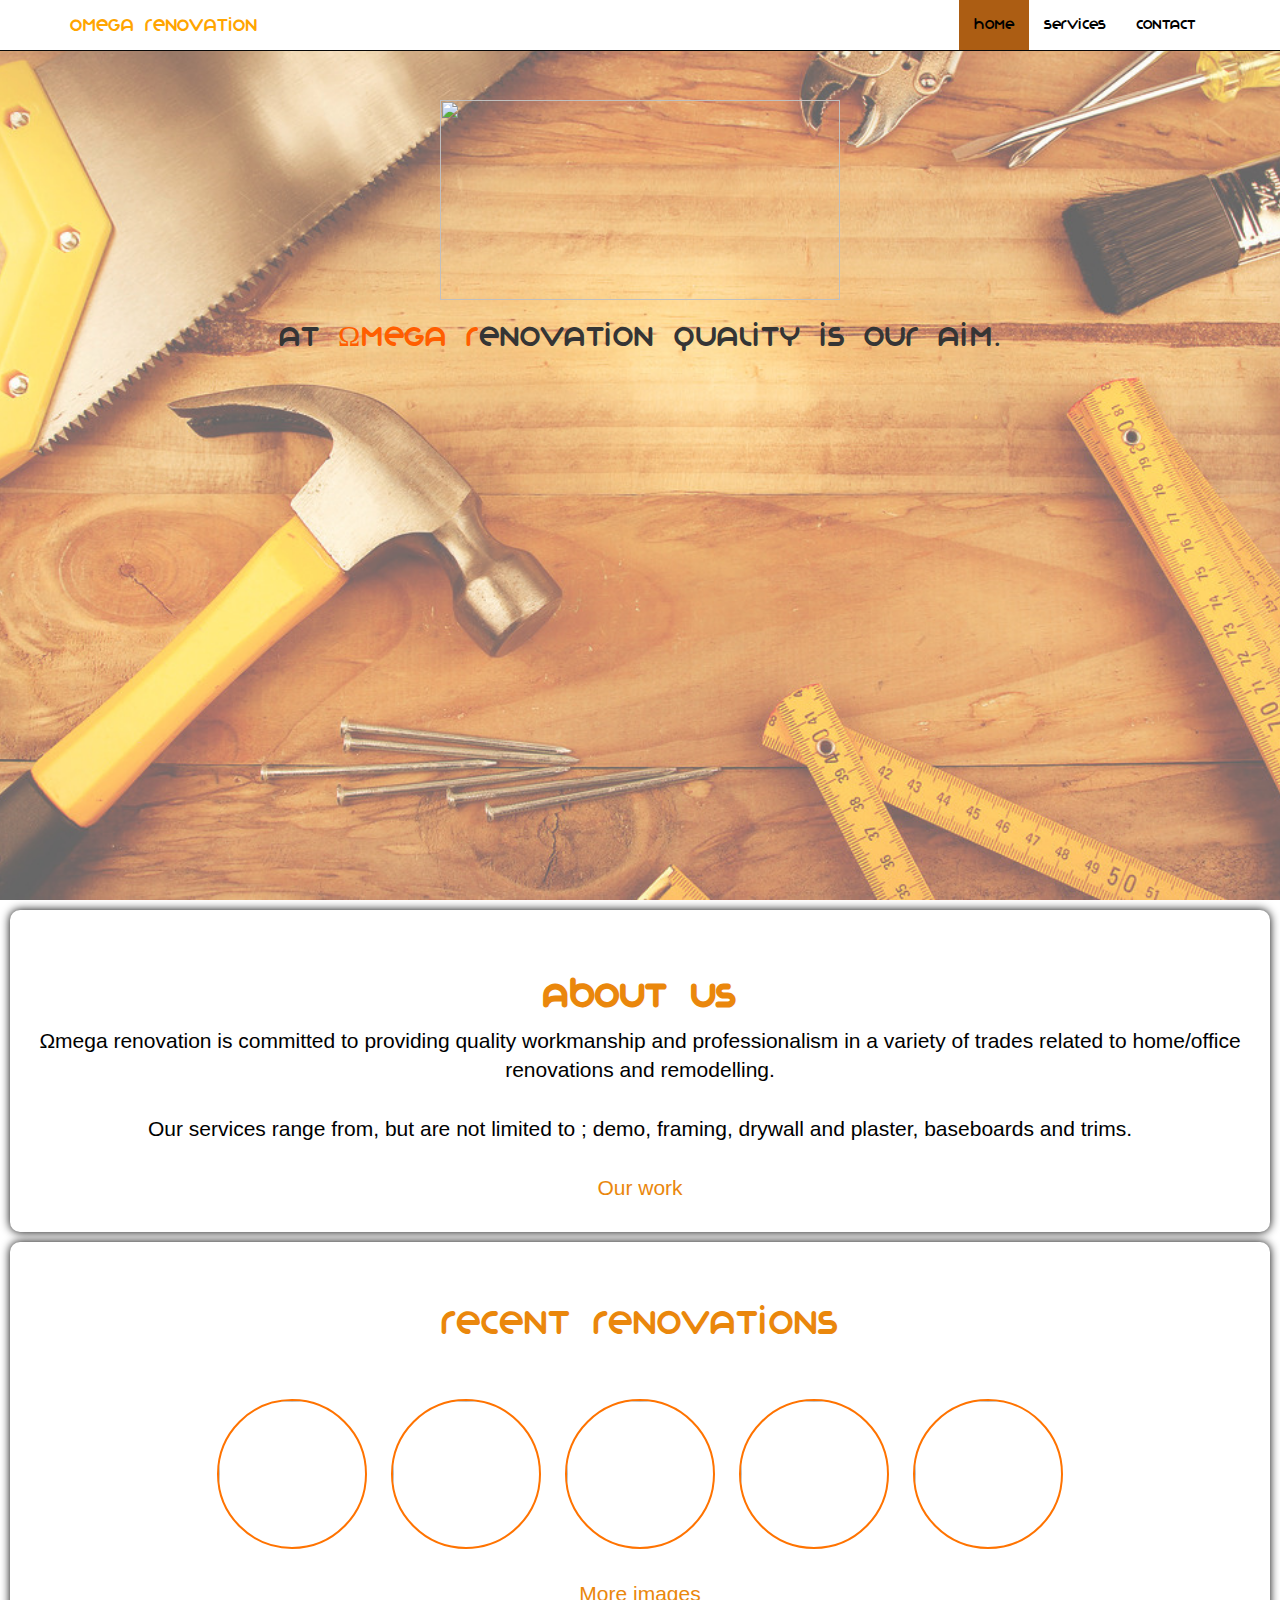
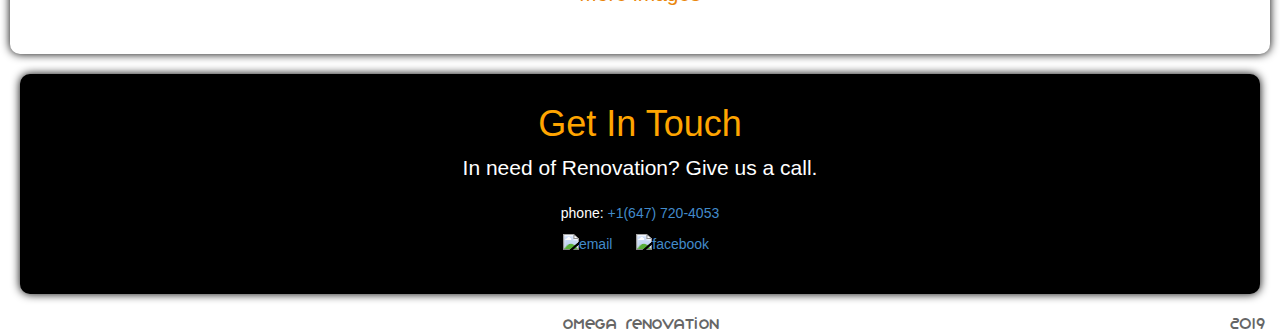
==== commit c8cf2d49: "redesign pt1" ====
--- a/index.html
+++ b/index.html
@@ -4,27 +4,25 @@
     <meta charset="utf-8">
     <meta http-equiv="X-UA-Compatible" content="IE=edge">
     <meta name="viewport" content="width=device-width, initial-scale=1">
-    <meta name="description" content="The Official Website for Omega Renovation, Canada.">
-    <meta name="author" content="Cortechx inc.">
+    <meta name="description" content="At Omega Renovation Quality is our aim. Our services range from, but are not limited to ; demo, framing, drywall and plaster, baseboards and trims.">
+    <meta name="keywords" content="omega, renovation, home, construction, demolition, installation">
+    <meta name="author" content="Cortechx Studios, JM">
     <meta name="google-site-verification" content="PFoMu5UGFar_Eq_UKnLrVIp7gH-FFQxcWBO4QRYHrvA" />
     <link rel="shortcut icon" href="img/favicon.ico">
 
-    <title>Omega Renovation</title>
+    <title>Omega Renovation - For all your home renovation needs</title>
 
     <!-- Bootstrap CSS -->
     <link href="css/bootstrap.min.css" rel="stylesheet">
 
-	   <!-- Animations CSS -->
-	   <link href="css/animate.min.css" rel="stylesheet">
-
-     <!--W3 CSS-->
-     <link rel="stylesheet" href="https://www.w3schools.com/w3css/4/w3.css">
+    <!-- Animations CSS -->
+    <link href="css/animate.min.css" rel="stylesheet">
 
     <!-- Custom styles for this doc -->
     <link href="css/styles.css" rel="stylesheet">
   </head>
 
-  <body id="top">
+  <body>
 
 	   <!--Navbar -->
     <div class="navbar navbar-inverse navbar-fixed-top" role="navigation">
@@ -43,93 +41,69 @@
 		      <!--navbar menu items-->
         <div class="collapse navbar-collapse navbar-right">
           <ul class="nav navbar-nav">
-            <li class="active-h"><a style="color:white">Home</a></li>
-            <li><a href="services.html" style="color:white">Services</a></li>
-            <li><a onclick="scrollTo('#contact')" style="color:white">Contact</a></li>
+            <li class="active-h"><a style="color: black">Home</a></li>
+            <li><a href="services.html" style="color: black">Services</a></li>
+            <li><a onclick="scrollTo('#contact')" style="color: black">Contact</a></li>
           </ul>
         </div><!--/.nav-collapse -->
       </div>
     </div><!--navbar end-->
 
-    <!--the logo-->
-     <div class="logo-div">
-       <center>
-  	      <img id="logo" src="img/logo_transparent_glow.png">
-  	      <h2 id="intro">At <font color="darkorange">Ωmega R</font>enovation quality is our aim.</h2>
-       </center>
-     </div>
-
-	   <!--about section-->
-    <div class="about">
-	      <h1><b>About Us</b></h1>
-	      <p class="lead">
-          <font color="darkorange" size="30px">Ω</font>mega renovation is committed to providing quality workmanship and professionalism in a variety of trades related to home/office renovations and remodelling.
-          <br><br>
-	           Our services range from, but are not limited to ; demo, framing, drywall and plaster, baseboards and trims.
-          <br><br>
-          <a href="services.html">Our work</a>
-      </p>
-    </div>
-
-    <div class="img-container">
-	     <h1>Recent Renovations</h1>
-       <img class="img-circle" width="150px" height="150px" src="img/img11.jpg">
-       <img class="img-circle" width="150px" height="150px" src="img/img17.jpg">
-       <img class="img-circle" width="150px" height="150px" src="img/img27.jpg">
-       <img class="img-circle" width="150px" height="150px" src="img/img24.jpg">
-       <img class="img-circle" width="150px" height="150px" src="img/img6.jpg">
-       <br><br>
-       <video class="vid"style="width:200px;" controls><source src="videos/video-1.mp4" type="video/mp4">
-         Your browser does not support HTML5 video.</video>
-
-       <video class="vid"style="width:200px" controls><source src="videos/video-2.mp4" type="video/mp4">
-         Your browser does not support HTML5 video.</video>
-
-       <video class="vid"style="width:200px;" controls><source src="videos/video-3.mp4" type="video/mp4">
-         Your browser does not support HTML5 video.</video>
-
-       <video class="vid"style="width:200px;" controls><source src="videos/video-4.mp4" type="video/mp4">
-         Your browser does not support HTML5 video.</video>
-       <br><br>
-       <a href="gallery.html">More images</a>
-       <br><br><br>
-    </div>
-
-    <div class="contact-info" id="contact">
-	    <h1>Get In Touch</h1>
-	    <p class="lead">In need of Renovation? Give us a call.</p>
-
-	    <p>phone: <a>1647-720-4053</a></p>
-
-      <div class="c-img-container">
-        <a href="mail.html" ><img id="img-email" src="img/email-xxl.png" alt="email" hspace="20"></a>
-  		  <a href="https://facebook.com/Omega-Renovation-1890993151127621/" ><img id="img-facebook" src="img/facebook-3-512.png" alt="facebook"></a>
+      <!--the logo-->
+      <div class="logo-div">
+          <img id="logo" src="img/logo_transparent_glow.png">
+          <h2 id="intro">At <span style="color:rgb(255, 94, 0)">Ωmega R</span>enovation quality is our aim.</h2>
       </div>
 
-      <br><br>
-      <div id="creator_content">
-       <p>
-        Site by: <a href="http://cortechx.github.io">Cortechx Studios</a>
-       </p>
+      <!--about section-->
+      <div class="about">
+          <h1><b>About Us</b></h1>
+          <p class="lead">
+            <span tyle="color:darkorange; font-size:30px">Ω</span>mega renovation is committed to providing quality workmanship and professionalism in a variety of trades related to home/office renovations and remodelling.
+            <br><br>
+              Our services range from, but are not limited to ; demo, framing, drywall and plaster, baseboards and trims.
+            <br><br>
+            <a href="services.html">Our work</a>
+        </p>
       </div>
-  	</div>
 
-  <footer>
-    <p><text onclick="scrollTo('#top')">Omega Renovation</text> <span>2018</span></p>
-  </footer>
+      <div class="img-container">
+        <h1>Recent Renovations</h1>
+        <img class="img-circle" width="150px" height="150px" src="img/img11.jpg">
+        <img class="img-circle" width="150px" height="150px" src="img/img17.jpg">
+        <img class="img-circle" width="150px" height="150px" src="img/img27.jpg">
+        <img class="img-circle" width="150px" height="150px" src="img/img24.jpg">
+        <img class="img-circle" width="150px" height="150px" src="img/img6.jpg">
+        <br><br>
+        <a href="gallery.html">More images</a>
+        <br><br><br>
+      </div>
 
-	<script src="js/index.js"></script>
-<script>
-	if( /Android|webOS|iPhone|iPad|iPod|BlackBerry|IEMobile|Opera Mini/i.test(navigator.userAgent) ) {
- document.getElementById("logo").style.width = "300px";
-}
-</script>
-    <!-- Bootstrap core JavaScript-->
-    <!-- Placed at the end of the document so the pages load faster -->
+      <div class="contact-info" id="contact">
+        <h1>Get In Touch</h1>
+        <p class="lead">In need of Renovation? Give us a call.</p>
+
+        <p>phone: <a>+1(647) 720-4053</a></p>
+
+        <div class="c-img-container">
+          <a href="mail.html" ><img id="img-email" src="img/email-xxl.png" alt="email" hspace="20"></a>
+          <a href="https://facebook.com/Omega-Renovation-1890993151127621/" ><img id="img-facebook" src="img/facebook-3-512.png" alt="facebook"></a>
+        </div>
+      </div>  
+
+      <footer>
+          <p><text>Omega Renovation</text> <span>2019</span></p>
+        </footer>
+
+    <script type="text/js">
+      function scrollTo(id) {
+        $('html, body').animate({ 
+                      scrollTop: $(id).offset().top
+                    }, 'slow');
+      }
+    </script>
     <script src="https://ajax.googleapis.com/ajax/libs/jquery/1.11.1/jquery.min.js"></script>
     <script src="js/bootstrap.min.js"></script>
-    <!-- IE10 viewport hack for Surface/desktop Windows 8 bug -->
-    <script src="js/ie10-viewport-bug-workaround.js"></script>
   </body>
 
 </html>
--- a/css/styles.css
+++ b/css/styles.css
@@ -3,55 +3,27 @@
   src:url('../fonts/Organo.ttf') format('truetype');
 }
 
-@font-face {
-  font-family: abeezee regular;
-  src:url('../fonts/ABeeZee-Regular.ttf') format('truetype');
-}
-
-@font-face {
-  font-family: batik;
-  src:url('../fonts/batik.ttf') format('truetype');
-}
-
-@font-face {
-  font-family: ardestine;
-  src:url('../fonts/ARDESTINE.ttf') format('truetype');
-}
-
-/*custom color to the scrollbar --WEBKIT--*/
-/*
-::-webkit-scrollbar {color:black;background-color:black;}
-::-webkit-scrollbar-button {color:#FF7500;background-color:#FF7500;}
-::-webkit-scrollbar-track {color:black;background-color:black;}
-::-webkit-scrollbar-track-piece {color:black;background-color:black;}
-::-webkit-scrollbar-thumb {color:orange;background-color:orange;}*/
-
-body{background-color: black;}
-/*seperate container for the logo*/
-.logo-div{
-  background: url('../img/intro-bg.png');
-  text-align: center;
-  -moz-background-size: cover;
-  -webkit-background-size: cover;
-  background-size: cover;
-  background-position: center;
-  background-repeat: no-repeat;
-  background-attachment: fixed;
-  height: 650px;
+html, body{
+  font-family: Arial, Helvetica, sans-serif;
+  margin: auto;
+  width: 100%;
+  min-height: 100% !important;
+  height: 100%;
+  color: #000;
 }
 
 /*navbar*/
 .navbar{
-  border: none;
-}
-
-.navbar-brand{
+  color: rgb(0, 0, 0);
+  background: #fff;
   font-family:organo;
 }
 
+
 /*color state for active navbar item*/
 .active-h{
-  background-color:#AF8809;
+  background-color:#AC5D13;
+  color: #fff;
 }
 
 /*hover animation for menu item*/
@@ -63,64 +35,114 @@
   animation:bounce 1s;
 }
 
+/*seperate container for the logo*/
+.logo-div{
+  background: url('../img/head_bg2.jpg');
+  background-attachment: fixed;
+  background-position: center;
+  background-size: cover;
+  background-repeat: no-repeat;
+  text-align: center;
+  color: rgb(53, 53, 53);
+  width: 100%;
+  min-height: 100% !important;
+  height: 100%;
+  font-family:organo;
+}
+
 #logo{
-  margin-top: 10%;
+  margin-top: 100px;
   width:400px;
   height:200px;
-}
-
-/*introductory line*/
-#intro{
-  color:White;
-  font-family:organo;
 }
 
 /*about section*/
 .about{
   text-align:center;
-  color:White;
-  margin-bottom: 10px;
-  border-top: 20px white solid;
-  background: url('../img/bg2.jpg');
-  text-align: center;
-  -moz-background-size: cover;
-  -webkit-background-size: cover;
-  background-size: cover;
-  background-position: center;
-  background-repeat: no-repeat;
-  background-attachment: fixed;
+  background: white;
+  box-shadow: 0px 0px 10px #000;
+  border-radius: 10px;
+  padding: 10px;
+  margin: 10px;
 }
 
 /*about section header*/
 .about h1{
   color:#EA870C;
   padding-top: 1em;
-  font-family: batik;
-}
-
-/*about section paragraph*/
-.about .lead {
-  font-family: abeezee regular;
-  padding-left: 5em;
-  padding-right: 5em;
-  padding-bottom: 2em;
+  font-family: organo;
 }
 
 /*.about link to services*/
 .about .lead a {
   text-decoration: none;
-  color: orange;
+  color: #EA870C;
+}
+.about .lead a:hover {
+  color: rgb(255, 94, 0);
 }
 
-.about .lead a:hover {
-  color: white;
+/*images on page- size, onhover etc*/
+.img-container{
+  text-align:center;
+  color:black;
+  background: white;
+  box-shadow: 0px 0px 10px #000;
+  border-radius: 10px;
+  padding: 5px;
+  margin: 10px;
+}
+
+.img-container img{
+  margin:10px;
+  border: 2px solid rgb(255, 115, 0);
+}
+
+.img-container h1{
+  color:#EA870C;
+  padding-top: 1em;
+  padding-bottom: 1em;
+  font-family: organo;
+}
+
+.img-container a{
+  color:#EA870C;
+  font-size:21px;
+  text-decoration: none;
+}
+
+.img-container a:hover{
+  color: rgb(255, 60, 0);
+}
+
+/*Contact info section*/
+.contact-info{
+  text-align:center;
+  color:White;
+  background-color: black;
+  box-shadow: 0px 0px 10px #000;
+  border-radius: 10px;
+  padding: 10px;
+  margin: 20px;
+  padding-bottom: 40px;
+}
+
+.contact-info h1{
+  color:Orange;
+}
+
+#img-email{
+  height: 30px;
+  width: 30px;
+}
+
+#img-facebook{
+  height: 30px;
+  width: 30px;
+  margin-right: 2em;
 }
 
 /*footer styles*/
-footer {
-  background-color:black;
-  margin: 0px;
-}
 
 footer p {
   text-align: center;
@@ -137,91 +159,3 @@
 footer p text {
   padding-left: 3.5em;
 }
-
-/*images on page- size, onhover etc*/
-.img-container{
-  text-align:center;
-  color:White;
-  /*background-color: #3d3d3d;*/
-  border-top: 20px white solid;
-  margin-bottom: 50px;
-  border-bottom: 25px solid white;
-  background: url('../img/bg3.jpg');
-  text-align: center;
-  -moz-background-size: cover;
-  -webkit-background-size: cover;
-  background-size: cover;
-  background-position: center;
-  background-repeat: no-repeat;
-  background-attachment: fixed;
-}
-
-.img-container img{
-  margin:10px;
-  -ms-transition:1s ease-in-out;
-  -moz-transition:1s ease-in-out;
-  -webkit-transition:1s ease-in-out;
-  transition:1s ease-in-out;
-  border-color: orange;
-}
-
-/*img hover animation styles*/
-.img-container img:hover{
-  -ms-transform:scale(1.1);
-  -moz-transform:scale(1.1);
-  -webkit-transform:scale(1.1);
-  transform:scale(1.1);
-}
-
-.img-container h1{
-  color:#EA870C;
-  padding-top: 1em;
-  padding-bottom: 1em;
-  font-family: batik;
-}
-
-.img-container a{
-  color:#EA870C;
-  font-size:21px;
-  text-decoration: none;
-}
-
-.img-container a:hover{
-  color: white;
-}
-
-/*Contact info section*/
-.contact-info{
-  text-align:center;
-  color:White;
-  font-family:abeezee regular;
-  background-color: black;
-  margin-top: 50px;
-  margin-bottom: 50px;
-}
-
-.contact-info h1{
-  font-family:batik;
-  color:Orange;
-}
-
-.c-img-container a:hover{
-  opacity: .5;
-}
-
-#img-email{
-  height: 30px;
-  width: 30px;
-}
-
-#img-facebook{
-  height: 30px;
-  width: 30px;
-  margin-right: 2em;
-}
-
-#creator_content a{
-  font-family:ardestine;
-  text-decoration:none;
-  color: orange;
-}
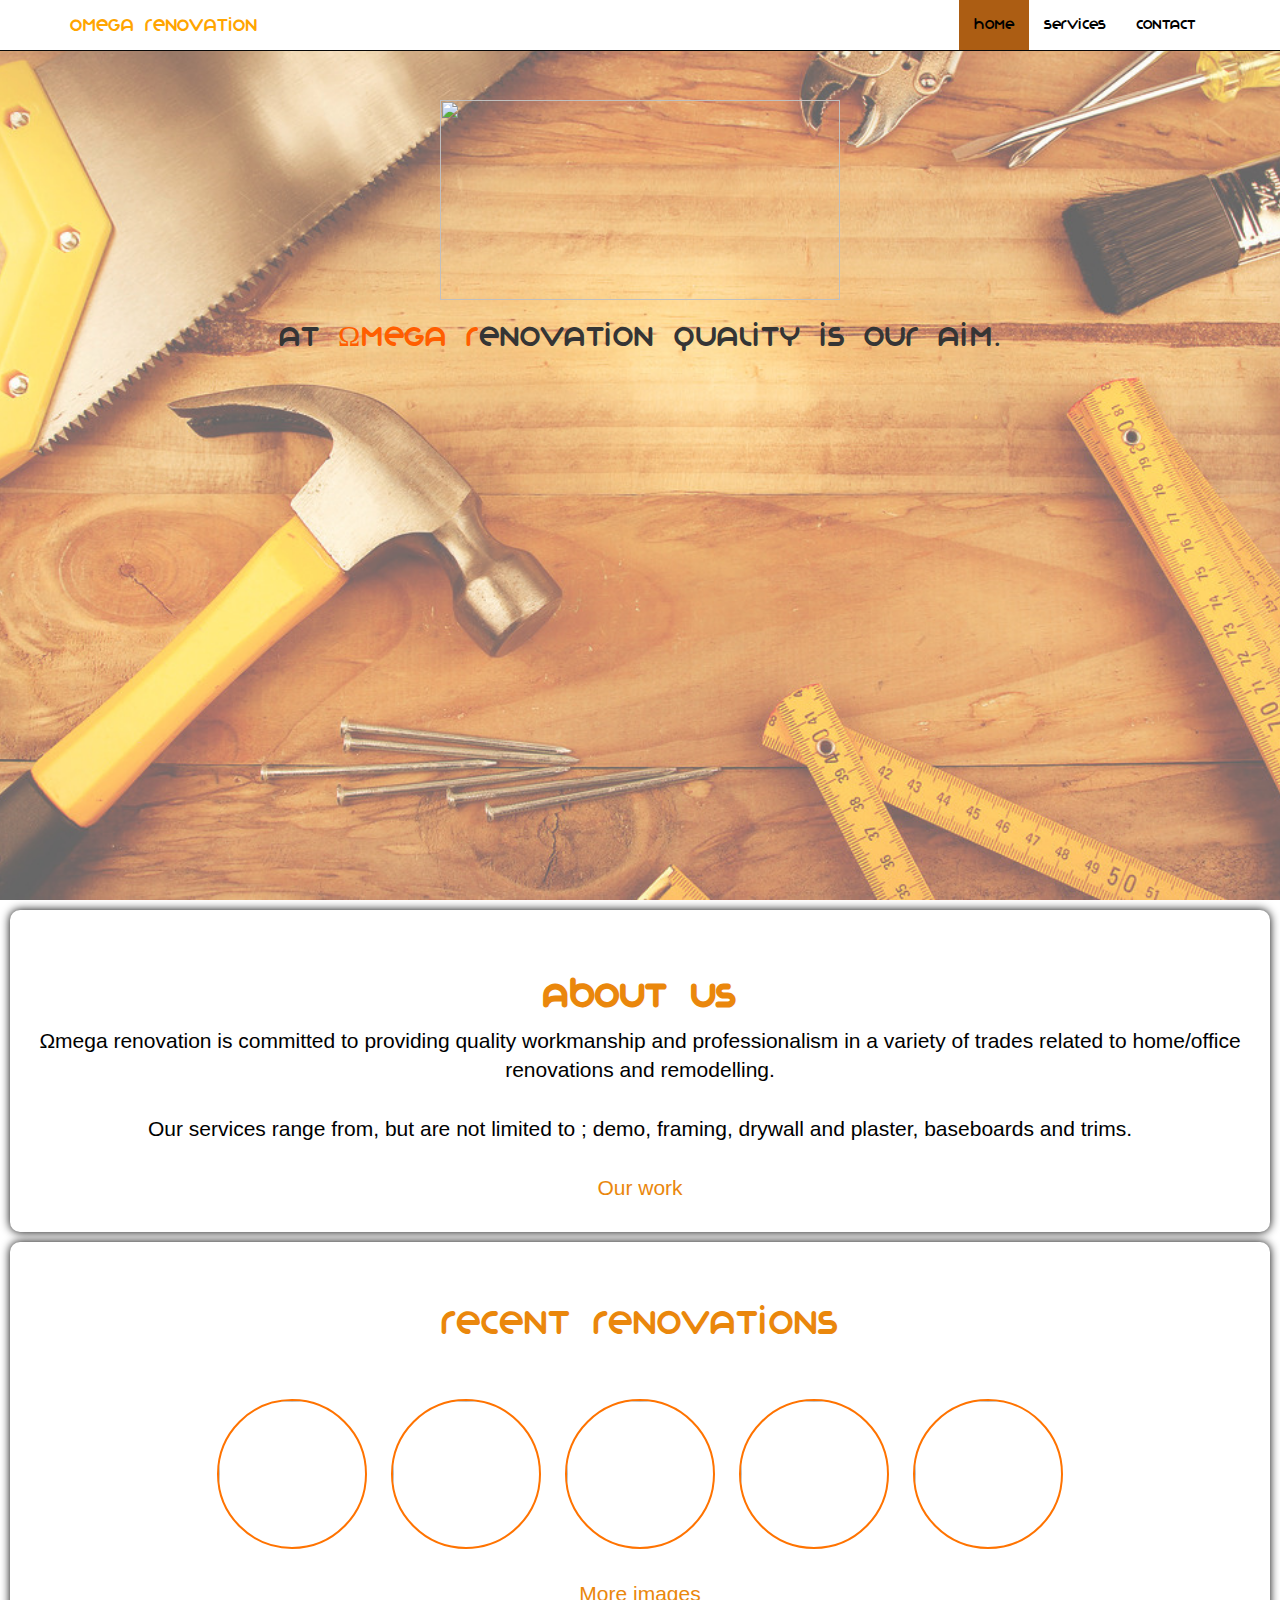
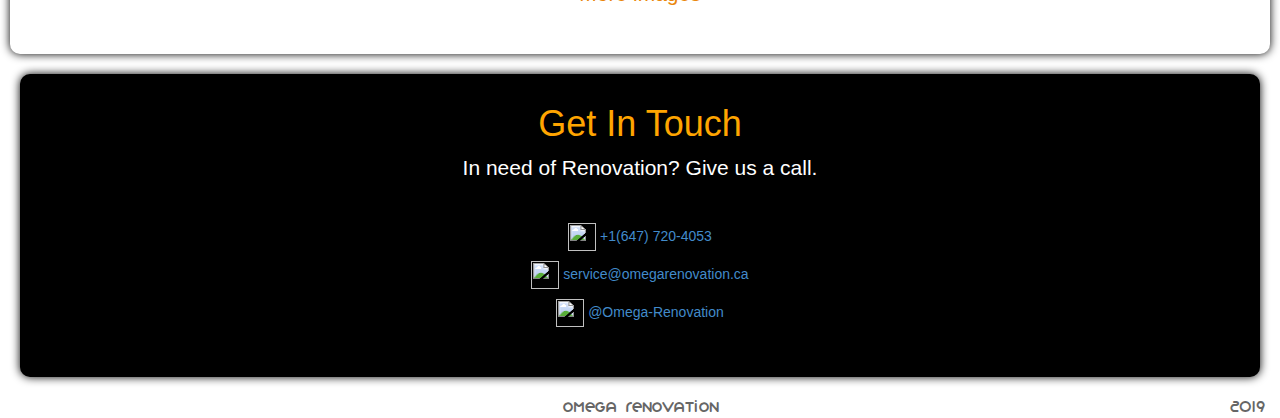
==== commit d0c2e7d8: "redesign pt2" ====
--- a/index.html
+++ b/index.html
@@ -81,14 +81,12 @@
 
       <div class="contact-info" id="contact">
         <h1>Get In Touch</h1>
-        <p class="lead">In need of Renovation? Give us a call.</p>
+        <p class="lead">In need of Renovation? Give us a call.</p><br>
 
-        <p>phone: <a>+1(647) 720-4053</a></p>
+        <p><img src="img/whatsapp-xxl.png" height="28px" width="28px"> <a>  +1(647) 720-4053</a></p>
+        <p><img src="img/email-xxl.png" height="28px" width="28px"> <a>  service@omegarenovation.ca</a></p>
+        <p><img src="img/facebook-3-512.png" height="28px" width="28px"> <a href="https://facebook.com/Omega-Renovation-1890993151127621/">  @Omega-Renovation</a></p>
 
-        <div class="c-img-container">
-          <a href="mail.html" ><img id="img-email" src="img/email-xxl.png" alt="email" hspace="20"></a>
-          <a href="https://facebook.com/Omega-Renovation-1890993151127621/" ><img id="img-facebook" src="img/facebook-3-512.png" alt="facebook"></a>
-        </div>
       </div>  
 
       <footer>
--- a/css/styles.css
+++ b/css/styles.css
@@ -29,10 +29,6 @@
 /*hover animation for menu item*/
 .nav li:hover{
   background-color:#AC5D13;
-  -moz-animation:bounce 1s;
-  -ms-animation:bounce 1s;
-  -webkit-animation:bounce 1s;
-  animation:bounce 1s;
 }
 
 /*seperate container for the logo*/
